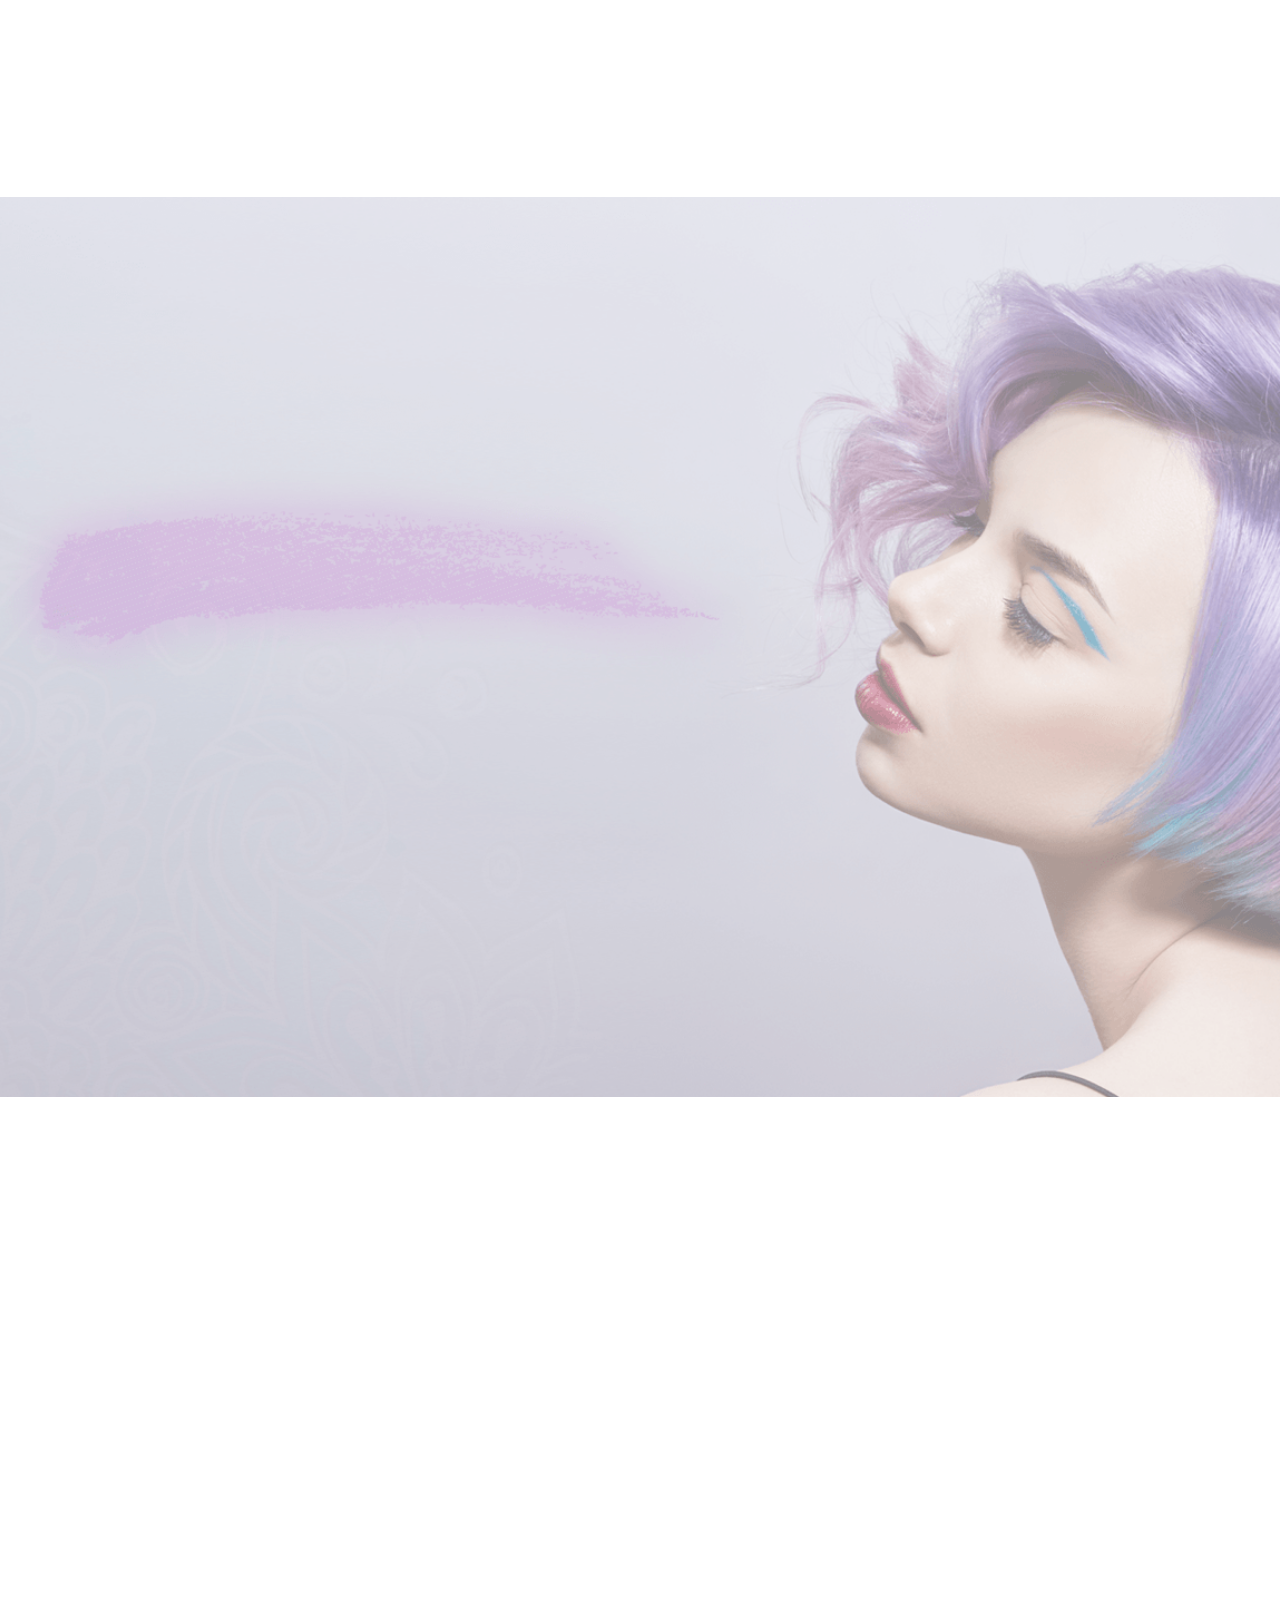
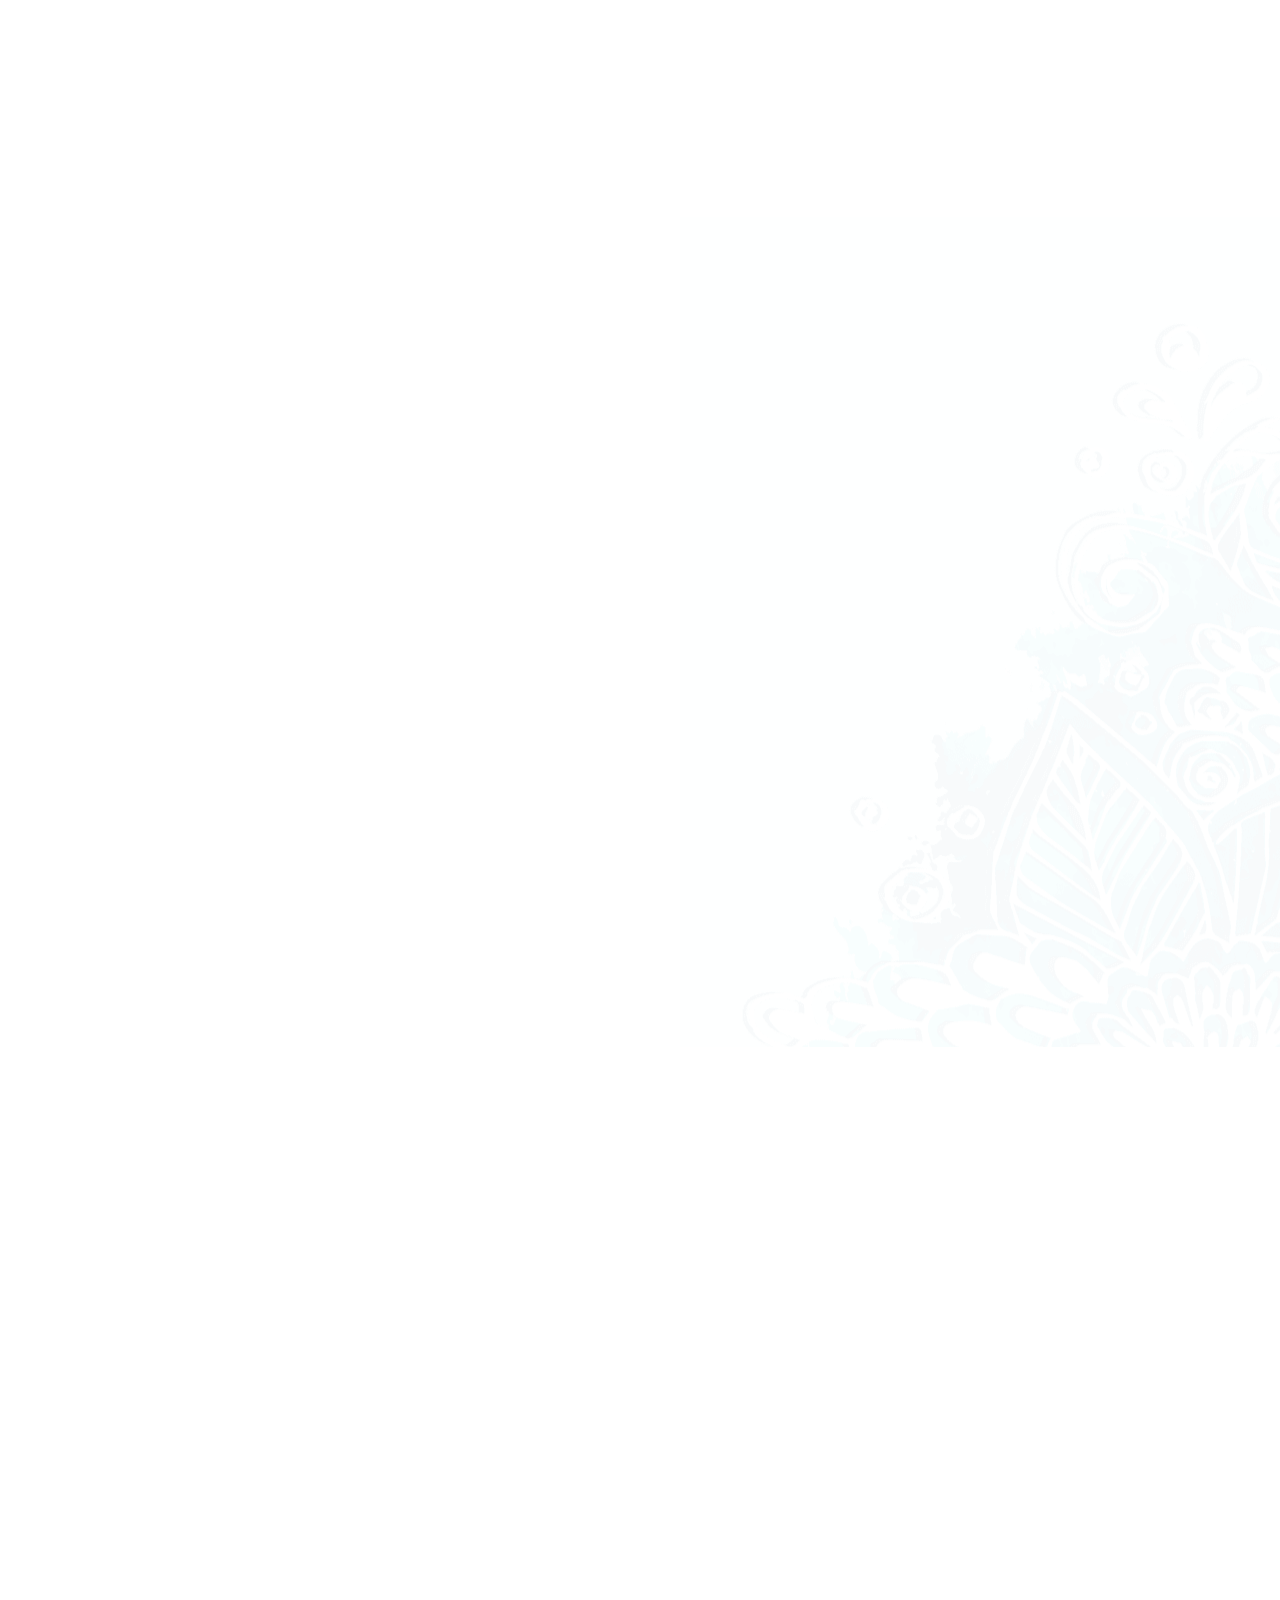
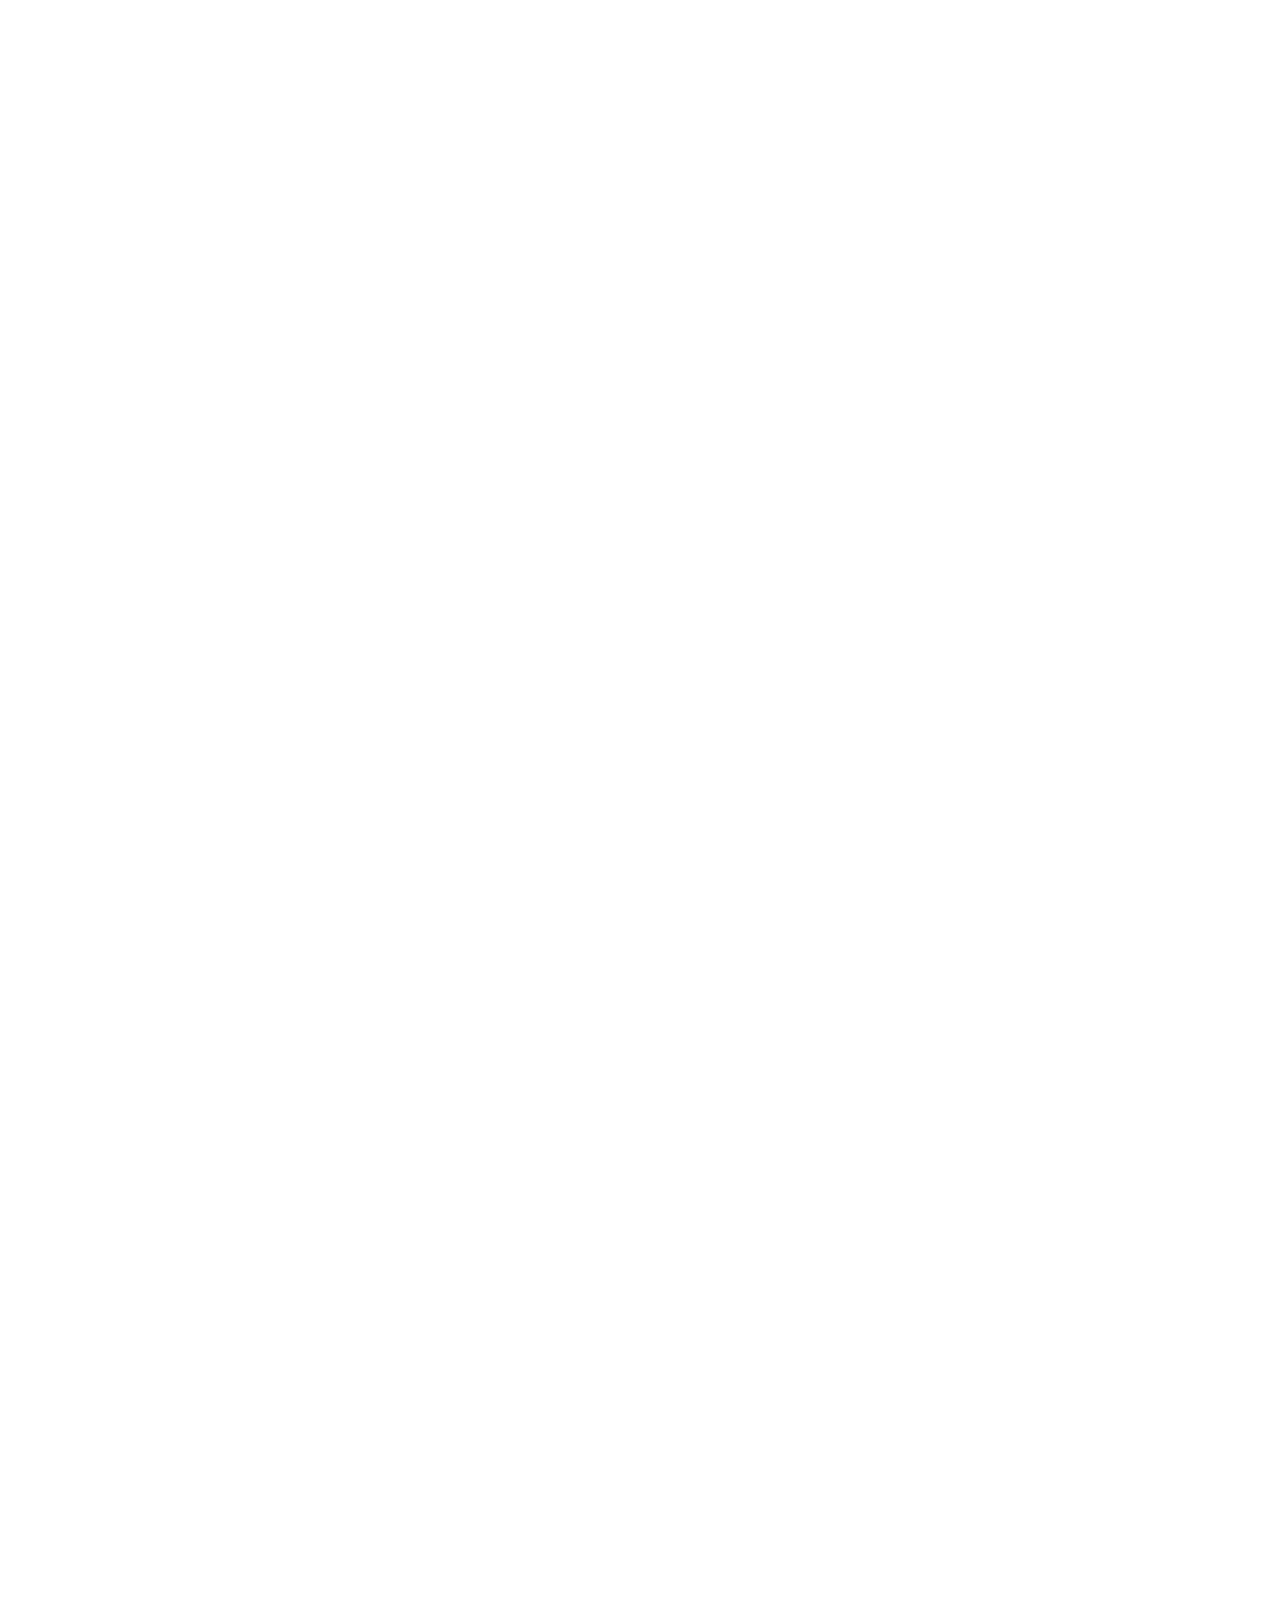
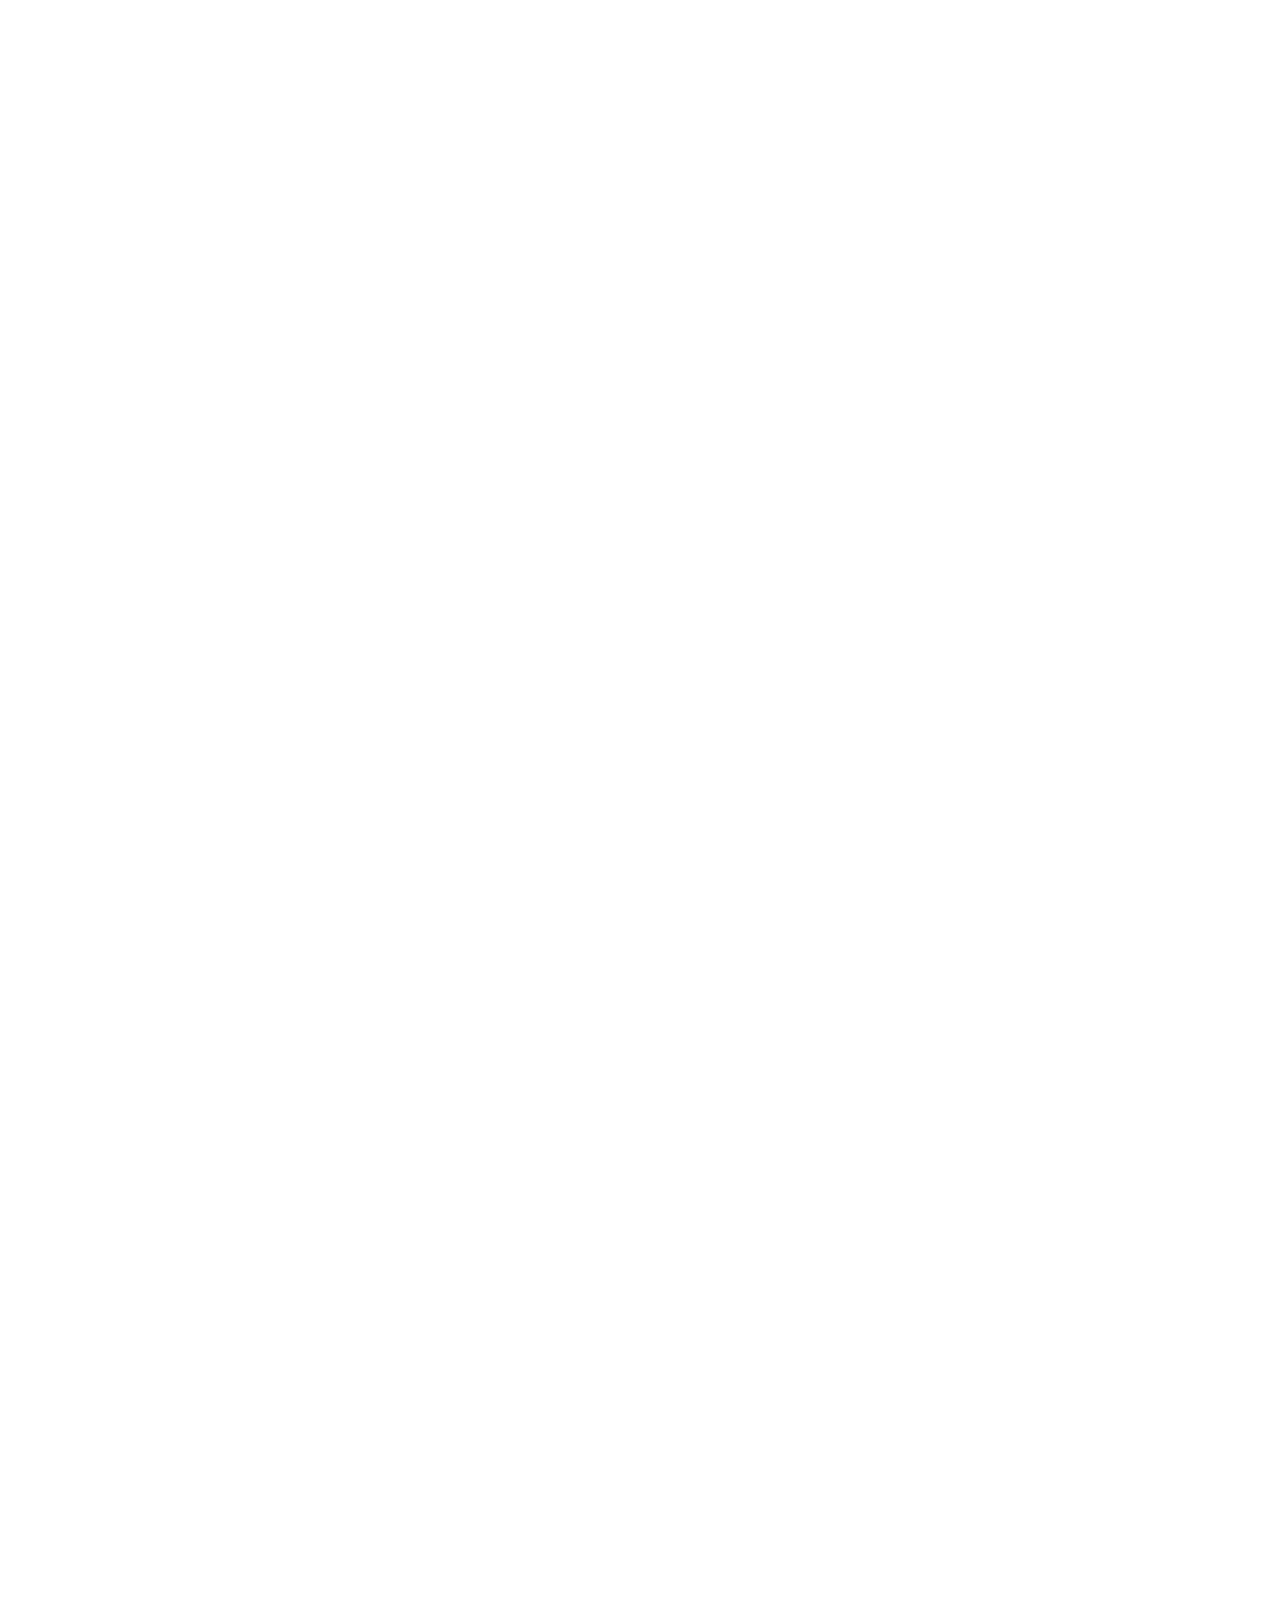
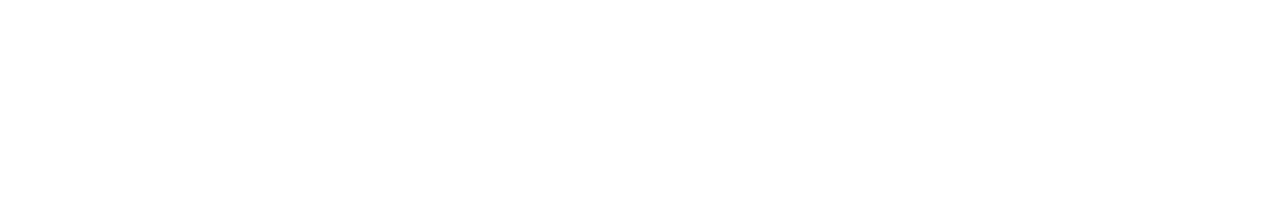
==== index.html @ f764eb0f "First version of project" ====
<!DOCTYPE html>
<html lang="en">
  <head>

    <meta charset="UTF-8" />
    <meta http-equiv="X-UA-Compatible" content="IE=edge" />
    <meta
      name="viewport"
      content="width=device-width, initial-scale=1, maximum-scale=1"
    />
    <title>Салон красоты</title>

    <!-- Метатеги для продвижения -->
    <meta property="og:type" content="website">
    <meta property="og:title" content="заголовок сорынки">
    <meta property="og:url" content="тут урл сторынки" />
    <meta property="og:image" content="картинка для сторынки">
    <meta property="og:description" content="опис для сторынки">
    <meta name="keywords" content="">
    <meta name="description" content="">

    <!-- Favicon -->
    <link rel="icon" href="силка на фавку" type="image/x-icon">
    <link rel="shortcut icon" href="силка на фавку" type="image/x-icon">

    <!-- Стили -->
    <link rel="stylesheet" href="fonts/stylesheet.css" />
    <link rel="stylesheet" href="css/bootstrap.min.css" />
    <link rel="stylesheet" href="css/style.css" />

  </head>

  <body>
    <header>
      <div class="container">
        <div class="row">
          <div class="col">
            <div class="header">
              <a href="/" class="logo"><img src="images/header/logo.png" alt="Салон красоты"></a>

              <div class="toggle-lang">
                <span class="lang active">RU</span>
                <span class="lang">ENG</span>
              </div>

              <address>
                <img src="images/header/location-icon.png" alt="Иконка локации" class="icon-local">
                <div class="address-info">г. Киев,ул.Название, д.12</div>
              </address>

              <div class="order-call">
                <div class="phone">+38 099 123 45 67</div>
                <a class="callback-link">Заказать обратный звонок</a>
                <!-- Popup Form -->
                <div class="order_callback_overlay">
                  <div class="order_callback_popup">
                    <form class="popup_form" method="POST" action="">
                      <input type="text" name="name" value="" placeholder="Ваше имя" required>
                      <input type="email" name="email" value="" placeholder="E-mail" required>
                      <input type="tel" class="form_phone" name="phone" value="" placeholder="Телефон" required>
                      <textarea name="message"  placeholder="Сообщение" required></textarea>
                      <div class="popup_btn_submit_box">
                        <div class="btn popup_btn_submit">Отправить</div>
                      </div>
                    </form>
                    <div class="popup_close_btn"></div>
                  </div>
                </div> <!-- End Popup Form -->
              </div>
            </div>
          </div>
        </div>
      </div>
    </header>

    <!-- Top Nav -->
    <div class="container">
      <div class="row">
        <div class="col">

          <div class="toggle_menu_button">
            <span class="menu_line1"></span>
            <span class="menu_line2"></span>
            <span class="menu_line3"></span>
          </div>

          <nav class="top-nav mobile_menu">
            <ul class="nav-list">
              <li class="list-item"><a href="#" class="item-link active">Главная</a></li>
              <li class="list-item"><a href="#" class="item-link">О компании</a></li>
              <li class="list-item"><a href="#" class="item-link">Услуги</a></li>
              <li class="list-item"><a href="#" class="item-link">Портфолио</a></li>
              <li class="list-item"><a href="#" class="item-link">Отзывы</a></li>
              <li class="list-item"><a href="#" class="item-link">Контакты</a></li>
            </ul>

            <div class="close_menu_button"></div>
          </nav>

          <!-- Фон окна в мобильном меню (< 992px) -->
          <div class="mask_bg" style="display: none;">&nbsp;</div>

        </div>
      </div>
    </div> <!-- End Top Nav -->

    <div class="home">
      <div class="container">
        <div class="row">
          <div class="col-lg-6 offset-lg-1">
            <h1>
              <div class="home-text-block">
                <div><span>Создай</span> <span>свой</span></div>
                <div class="white"><span>новогодний</span></div>
                <div><span>образ</span></div>
              </div>
            </h1>
            <div class="signup-btn-box">
              <a href="#" class="btn">
                Записаться
              </a>
            </div>
          </div>
        </div>
      </div>
    </div> <!-- End Home section -->

    <!-- About Section -->
    <div class="about">
      <div class="container">
        <div class="row">
          <div class="col">
            <h2>
              <div class="about_heading">
                Пару <span>слов</span> о нас
              </div>
            </h2>
          </div>
        </div>

        <div class="row">
          <div class="col-lg-12 col-xl-6">
            <div class="about_description">
                <span>Салон</span> <span>красоты</span> <span>– Ваш</span> <span>путь</span> <span>к красоте.</span> <span>Мы</span> <span>умеем</span> <span>воплощать</span> <span>мечты</span> <span>в реальность,</span> <span>подчеркивая</span> <span>Вашу</span> <span>природную</span> <span>красоту</span> <span>и создавая</span> <span>совершенный</span> <span>гармоничный</span> <span>образ.</span> <span>Мы</span> <span>заботимся</span> <span>не</span> <span>только о</span> <span>внешнем виде,</span> <span>но и</span> <span>внутреннем</span> <span>состоянии</span> <span>организма,</span> <span>ведь</span> <span>настоящая</span> <span>красота</span> <span>может</span> <span>быть</span> <span>только</span> <span>в здоровом</span> <span>теле.</span> <span>Наши</span> <span>клиенты</span> <span>уже</span> <span>оценили</span> <span>по</span> <span>достоинству</span> <span>сам</span> <span>салон</span> <span>и работу</span> <span>наших</span> <span>сотрудников.</span> <span>Салон</span> <span>красоты –</span> <span>лучший</span> <span>выбор!</span> <br><br>
                <span>В</span> <span>нашем</span> <span>салоне</span> <span>Вы</span> <span>найдете</span> <span>все,</span> <span>что</span> <span>необходимо,</span> <span>чтобы</span> <span>стать</span> <span>еще</span> <span>прекрасней:</span> <span>классический</span> <span>и</span> <span>SPA-маникюр,</span> <span>салонные</span> <span>SPA</span> <span>процедуры,</span> <span>парикмахерские</span> <span>услуги.</span> <br><br>
                <span>Наш</span> <span>салон</span> <span>красоты</span> <span>предлагает</span> <span>услуги</span> <span>по</span> <span>следующим</span> <span>направлениям:</span> <span>парикмахерский</span> <span>зал,</span> <span>косметология,</span> <span>маникюр</span> <span>и</span> <span>педикюр.</span>
            </div>
          </div>
          <div class="col-md-6 col-lg-6 col-xl-3">
            <div class="about_images about_images_smaller">
              <img src="images/about/photo_1.png" alt="Фотография салона">
              <img src="images/about/photo_2.png" alt="Фотография салона">
            </div>
          </div>

          <div class="col-md-6 col-lg-6 col-xl-3">
            <div class="about_images about_image_bigger">
              <img src="images/about/photo_3.png" alt="Фотография салона">
            </div>
          </div>
        </div>
      </div>
    </div> <!-- End About Section -->

    <!-- Services Section -->
    <div class="services">
      <div class="services_bg-image"></div>

      <div class="container">
        <div class="row">
          <div class="col">
            <h2>
              <div class="services_heading">
                Какие <span>услуги</span> мы предлагаем
              </div>
            </h2>
          </div>
        </div>

        <div class="row">
          <div class="col">
            <div class="services_block">
              <div class="services_item first">
                <div class="services_icon-box">
                  <img src="images/services/icon_1.png" alt="Услуги парихмахерской">
                  <div class="services_item-text">Парикмахерские услуги</div>
                </div>
                <img src="images/services/services_photo_1.png" alt="Услуги парихмахерской" class="services_image">
              </div>
  
              <div class="services_item second">
                <img src="images/services/services_photo_2.png" alt="Маникюр, Педикюр, Покрытие" class="services_image">
                <div class="services_icon-box reverse">
                  <img src="images/services/icon_2.png" alt="Маникюр, Педикюр, Покрытие">
                  <div class="services_item-text">Маникюр, Педикюр, Покрытие</div>
                </div>
              </div>
  
              <div class="services_item third">
                <div class="services_icon-box">
                  <img src="images/services/icon_3.png" alt="Услуги косметолога">
                  <div class="services_item-text">Услуги косметолога</div>
                </div>
                <img src="images/services/services_photo_3.png" alt="Услуги косметолога" class="services_image">
              </div>
            </div>
          </div>
        </div>
      </div>
    </div> <!-- End Services Section -->

    <!-- Signup Section -->
    <div class="signup">
      <div class="container">
        <div class="row">
          <div class="col">
            <form class="signup_form" action="" method="POST">
              <h2>
                <div class="signup_heading">
                  Закажите <span>обратный</span> звонок
                </div>
              </h2>
              <p class="signup_text">Оставьте номер телефона и наш администратор обязательно перезвонит Вам в ближайшее время.</p>
              <input type="text" class="name" name="name" value="" placeholder="Ваше имя" required>
              <input type="tel" class="form_phone" name="phone" value="" placeholder="Номер телефона" required>
              <button type="submit" class="btn">Отправить заявку</button>
            </form>
          </div>
        </div>
      </div>
    </div> <!-- End Signup Section -->

    <!-- Portfolio Section -->
    <div class="portfolio">
      <div class="container">
        <div class="row">
          <div class="col">
            <h2>
              <div class="portfolio_heading">
                Портфолио <span>лучших</span> работ
              </div>
            </h2>
          </div>
        </div>
        <div class="row">
          <div class="col">
            <ul class="portfolio_list">
              <li class="portfolio_item"><a class="portfolio_link active" href="#">Все</a></li>
              <li class="portfolio_item"><a class="portfolio_link" href="#">Стрижки</a></li>
              <li class="portfolio_item"><a class="portfolio_link" href="#">Прически</a></li>
              <li class="portfolio_item"><a class="portfolio_link" href="#">Маникюр</a></li>
              <li class="portfolio_item"><a class="portfolio_link" href="#">Косметолог</a></li>
            </ul>
          </div>
        </div>
        <div class="row">
          <div class="col">
            <div class="portfolio_gallery">
              <div class="portfolio_gallery-box-1-2">
                <img class="portfolio_photo" src="images/portfolio/portfolio_img_1.png" alt="Фото прически">
                <img class="portfolio_photo" src="images/portfolio/portfolio_img_2.png" alt="Фото прически">
              </div>
            
              <div class="portfolio_gallery-box-3">
                <img class="portfolio_photo-big" src="images/portfolio/portfolio_img_3.png" alt="Фото прически">
              </div>
            
              <div class="portfolio_gallery-box-4-5">
                <img class="portfolio_photo" src="images/portfolio/portfolio_img_4.png" alt="Фото прически">
                <img class="portfolio_photo" src="images/portfolio/portfolio_img_5.png" alt="Фото прически">
              </div>
            </div>
          </div>
        </div>
      </div>
    </div> <!-- End Portfolio Section -->

    <!-- Share Event Section -->
    <div class="share_event">
      <div class="container">
        <div class="row">
          <div class="col">
            <h2>
              <div class="share_event_heading">
                Будь в курсе <span>всех</span> акций
              </div>
            </h2>
          </div>
        </div>
        <div class="row">
          <div class="col">
            <form action="" method="POST" action="">
              <input type="text" name="name" value="" placeholder="Ваше имя" required>
              <input type="email" name="email" value="" placeholder="E-mail" required>
              <button type="submit" class="btn">Подписаться</button>
            </form>
          </div>
        </div>
      </div>
    </div> <!--- End Share Event section -->

    <!-- Testimonials Section -->
    <div class="testimonials">
      <div class="container">
        <div class="row">
          <div class="col">
            <h2>
              <div class="services_heading">
                О <span>нас</span> говорят
              </div>
            </h2>
          </div>
        </div>
        <div class="row">
          <div class="col-lg-6 col-xl-6">
            <div class="testimonials_item">
              <div class="testimonials_client">Елена Иванова <span>| Клиент салона</span></div>
              <p>I love my eyebrow design. I'm usually very picky about my eyebrows and not everyone can give me what I want. You are amazing. Thank you for the amazing job you’ve done, I’ll be recommending you to my friends from now on!</p>
              <div class="testimonials_more">
                <a href="#">Читать полный отзыв</a>
              </div>
              <img src="images/testimonials/photo.png" alt="Фото довольного клиента">
            </div>
          </div>
          <div class="col-lg-6 col-xl-6">
            <div class="testimonials_item">
              <div class="testimonials_client">Елена Иванова <span>| Клиент салона</span></div>
              <p>I love my eyebrow design. I'm usually very picky about my eyebrows and not everyone can give me what I want. You are amazing. Thank you for the amazing job you’ve done, I’ll be recommending you to my friends from now on!</p>
              <div class="testimonials_more">
                <a href="#">Читать полный отзыв</a>
              </div>
              <img src="images/testimonials/photo.png" alt="Фото довольного клиента">
            </div>
          </div>
        </div>

        <div class="row">
          <div class="col">
            <div class="testimonials_read_all">
              <a href="#" class="btn">Читать все отзывы</a>
            </div>
          </div>
        </div>
      </div>
    </div> <!-- End Testimonials Section -->

    <!-- Description Section -->
    <div class="main_description">
      <div class="container">
        <div class="row">
          <div class="col">
            <p>
              <div class="first">
                Значимость этих проблем настолько очевидна, что реализация намеченных плановых заданий позволяет выполнять важные задания по разработке позиций, занимаемых участниками в отношении поставленных задач. Повседневная практика показывает, что рамки и место обучения кадров в значительной степени обуславливает создание дальнейших направлений развития.
              </div>
              <br><br>
              <div class="second">
                Задача организации, в особенности же новая модель организационной деятельности обеспечивает широкому кругу (специалистов) участие в формировании модели развития. Идейные соображения высшего порядка, а также новая модель организационной деятельности обеспечивает широкому кругу (специалистов) участие в формировании дальнейших направлений развития. Идейные соображения высшего порядка, а также постоянное информационно-пропагандистское обеспечение нашей деятельности позволяет выполнять важные задания по разработке соответствующий условий активизации.
              </div>
            </p>
          </div>
        </div>
      </div>
    </div> <!-- End Description Section -->

    <!-- Footer Section -->
    <footer>
      <div class="foo_bg_img_1"></div>
      <div class="foo_bg_img_2"></div>
      <div class="container">
        <div class="row">
          <div class="col-sm-6 col-md-6 col-lg-3 col-xl-3">
            <ul class="foo_menu">
              <li class="foo_item"><a href="#" class="foo_link">Главная</a></li>
              <li class="foo_item"><a href="#" class="foo_link">О нас</a></li>
              <li class="foo_item"><a href="#" class="foo_link">Услуги</a></li>
              <li class="foo_item"><a href="#" class="foo_link">Портфолио</a></li>
              <li class="foo_item"><a href="#" class="foo_link">Отзывы</a></li>
              <li class="foo_item"><a href="#" class="foo_link">Контакты</a></li>
            </ul>
          </div>
          <div class="col-sm-6 col-md-6 col-lg-3 col-xl-3">
            <div class="foo_contacts_block">
              <h3 class="foo_contacts_heading">Контакты</h3>
              <div class="foo_contacts_loc">Город Киев, ул.Улица, д.11</div>
              <div class="foo_contacts_email">mail@mail.ru</div>
              <div class="foo_contacts_phone">+38(063)456-67-89</div>
              <div class="foo_contacts_phone">+38(063)456-67-89</div>
              <a class="foo_callback">Заказать обратный звонок</a>
            </div>
          </div>
          <div class="col-lg-6 col-xl-6">
            <div class="foo_form_block">
              <h3 class="foo_form_heading">ОСТАЛИСЬ ВОПРОСЫ? <br> МЫ С РАДОСТЬЮ ОТВЕТИМ НА НИХ</h3>
              <form action="" method="POST" class="foo_form_box">
                <div class="foo_form_inputs_box">
                  <div class="foo_inputs_box">
                    <input type="text" name="name" value="" placeholder="Ваше имя" required>
                    <input type="tel" class="form_phone" name="phone" value="" placeholder="Номер телефона" required>
                    <input type="email" name="email" value="" placeholder="E-mail" required>
                  </div>
                  <textarea name="message" placeholder="Ваше сообщение" required></textarea>
                </div>
                <button type="submit" class="btn foo_btn">Отправить</button>
              </form>
            </div>
          </div>
        </div>

        <div class="row">
          <div class="col">
            <div class="social">
              <img src="images/footer/instagram.png" alt="Инстаграм">
              <img src="images/footer/vk.png" alt="Вконтакте">
              <img src="images/footer/facebook.png" alt="Фейсбук">
            </div>
          </div>
        </div>

        <div class="row">
          <div class="col">
            <div class="copyright_info">
              <div class="copyright">
                  Copyright © 2018  Все права защищены 
              </div>
              <div class="design">
                  Создание сайтов на заказ
              </div>
            </div>
          </div>
        </div>
      </div>
      <!-- Up Button -->
      <a class="up-btn">


        <img src="images/icons/up-chevron-button.svg" alt="Кнопка вверх">
      </a>
    </footer> <!-- End Footer Section -->


    <script src="js/jquery-3-3-1.min.js"></script>
    <script src="js/maskedinput.min.js"></script>
    <script src="js/TweenMax.min.js"></script>
    <script src="js/ScrollMagic.min.js"></script>
    <script src="js/animation.gsap.min.js"></script>
    <script src="js/main.js"></script>
  </body>
</html>
---- fonts/stylesheet.css ----
@font-face {
    font-family: 'Ubuntu';
    src: url('Ubuntu.eot');
    src: url('Ubuntu.eot?#iefix') format('embedded-opentype'),
        url('Ubuntu.woff2') format('woff2'),
        url('Ubuntu.woff') format('woff'),
        url('Ubuntu.ttf') format('truetype'),
        url('Ubuntu.svg#Ubuntu') format('svg');
    font-weight: normal;
    font-style: normal;
}

@font-face {
    font-family: 'Arial Rounded MT';
    src: url('ArialRoundedMTBold.eot');
    src: url('ArialRoundedMTBold.eot?#iefix') format('embedded-opentype'),
        url('ArialRoundedMTBold.woff2') format('woff2'),
        url('ArialRoundedMTBold.woff') format('woff'),
        url('ArialRoundedMTBold.ttf') format('truetype'),
        url('ArialRoundedMTBold.svg#ArialRoundedMTBold') format('svg');
    font-weight: bold;
    font-style: normal;
}

@font-face {
    font-family: 'Brush Script MT';
    src: url('BrushScriptMT.eot');
    src: url('BrushScriptMT.eot?#iefix') format('embedded-opentype'),
        url('BrushScriptMT.woff2') format('woff2'),
        url('BrushScriptMT.woff') format('woff'),
        url('BrushScriptMT.ttf') format('truetype'),
        url('BrushScriptMT.svg#BrushScriptMT') format('svg');
    font-weight: normal;
    font-style: italic;
}

@font-face {
    font-family: 'MullerLight';
    src: url('MullerLight.eot');
    src: url('MullerLight.eot?#iefix') format('embedded-opentype'),
        url('MullerLight.woff2') format('woff2'),
        url('MullerLight.woff') format('woff'),
        url('MullerLight.ttf') format('truetype'),
        url('MullerLight.svg#MullerLight') format('svg');
    font-weight: 300;
    font-style: normal;
}

@font-face {
    font-family: 'MullerBoldItalic';
    src: url('MullerBoldItalic.eot');
    src: url('MullerBoldItalic.eot?#iefix') format('embedded-opentype'),
        url('MullerBoldItalic.woff2') format('woff2'),
        url('MullerBoldItalic.woff') format('woff'),
        url('MullerBoldItalic.ttf') format('truetype'),
        url('MullerBoldItalic.svg#MullerBoldItalic') format('svg');
    font-weight: bold;
    font-style: italic;
}

@font-face {
    font-family: 'Museo Sans Cyrl 300';
    src: url('MuseoSansCyrl-300.eot');
    src: url('MuseoSansCyrl-300.eot?#iefix') format('embedded-opentype'),
        url('MuseoSansCyrl-300.woff2') format('woff2'),
        url('MuseoSansCyrl-300.woff') format('woff'),
        url('MuseoSansCyrl-300.ttf') format('truetype'),
        url('MuseoSansCyrl-300.svg#MuseoSansCyrl-300') format('svg');
    font-weight: 300;
    font-style: normal;
}

@font-face {
    font-family: 'MullerBlack';
    src: url('MullerBlack.eot');
    src: url('MullerBlack.eot?#iefix') format('embedded-opentype'),
        url('MullerBlack.woff2') format('woff2'),
        url('MullerBlack.woff') format('woff'),
        url('MullerBlack.ttf') format('truetype'),
        url('MullerBlack.svg#MullerBlack') format('svg');
    font-weight: 900;
    font-style: normal;
}

@font-face {
    font-family: 'MullerRegular';
    src: url('MullerRegular.eot');
    src: url('MullerRegular.eot?#iefix') format('embedded-opentype'),
        url('MullerRegular.woff2') format('woff2'),
        url('MullerRegular.woff') format('woff'),
        url('MullerRegular.ttf') format('truetype'),
        url('MullerRegular.svg#MullerRegular') format('svg');
    font-weight: normal;
    font-style: normal;
}

@font-face {
    font-family: 'MullerThin';
    src: url('MullerThin.eot');
    src: url('MullerThin.eot?#iefix') format('embedded-opentype'),
        url('MullerThin.woff2') format('woff2'),
        url('MullerThin.woff') format('woff'),
        url('MullerThin.ttf') format('truetype'),
        url('MullerThin.svg#MullerThin') format('svg');
    font-weight: 100;
    font-style: normal;
}
---- css/style.css ----
*,
*:before,
*:after {
  margin: 0;
  padding: 0;
  outline: none;
  list-style-type: none;
  -webkit-box-sizing: inherit;
  box-sizing: inherit;
}
a {
  color: #1f3040;
  text-decoration: none;
}
::-moz-selection {
  color: white;
  background-color: #a54bba;
}
::selection {
  color: white;
  background-color: #a54bba;
}
html {
  font-size: 62.5%;
  scroll-behavior: smooth;
}
body {
  -webkit-box-sizing: border-box;
  box-sizing: border-box;
  font-size: 2rem;
}
/* END CUSTOM STYLING */

/* HEADER */
header {
  background-color: #fff;
}
.header {
  color: #1f3040;
  display: flex;
  justify-content: space-between;
  align-items: center;
  padding: 1rem 0;
}
/*GSAP initial*/
.logo {
  opacity: 0;
  position: relative;
  left: -10rem;
}

@media screen and (max-width: 767px) {
  .header {
    flex-wrap: wrap;
  }
  .header > * {
    margin-bottom: 2rem;
  }
}
.toggle-lang {
  margin-right: 25rem;
}
@media screen and (max-width: 1199px) {
  .toggle-lang {
    margin-right: 0;
  }
}
.lang {
  font-size: 1.6rem;
  font-family: "MullerRegular", sans-serif;
  margin: 0 0.3rem;
  transition: all 0.2s;
}
.lang.active {
  border-bottom: 2px solid #980aab;
}
.lang:not(.active):hover {
  color: #980aab;
  cursor: pointer;
}
/*GSAP initial*/
.toggle-lang .lang {
  opacity: 0;
}

address {
  display: flex;
  align-items: center;
}
/*GSAP initial*/
.icon-local {
  position: relative;
  top: -8rem;
  opacity: 0;
}
.address-info {
  font: 1.8rem "MullerLight";

  transform: scale(0);
  opacity: 0;
}

/*GSAP initial*/
.order-call {
  overflow: hidden;
}
.order-call .phone {
  font: 1.8rem "MullerRegular", sans-serif;
  text-align: center;

  position: relative;
  right: -20rem;
  opacity: 0;
  transform: scale(0);
}
.callback-link {
  display: inline-block;
  font: 1.6rem "MullerLight", sans-serif;
  border-bottom: 0.1rem solid #a54bba;
  transition: all 0.3s;
  backface-visibility: hidden;

  opacity: 0;
  position: relative;
  bottom: -2rem;
}

.callback-link:hover {
  color: #980aab;
  cursor: pointer;
}
/* END HEADER */

/* TOP NAV */
.top-nav {
  display: flex;
  justify-content: flex-end;
  border-bottom: 1px solid #ccc;
  border-top: 1px solid #ccc;
  margin-bottom: 3rem;
  padding: 2rem 0;
  opacity: 0;
}
  @media screen and (max-width: 767px) {
    .top-nav {
      border: none;
    }
  }
.nav-list {
  display: flex;
}
/*GSAP initial*/
.list-item {
  margin: 0 0 0 2rem;

  position: relative;
  left: -50rem;
  opacity: 0;
}

.item-link:link,
.item-link:visited {
  color: #1f3040;
  font: 1.8rem "MullerLight", sans-serif;
  transition: all 0.4s;
  border-bottom: 1px solid transparent;
  padding-bottom: 1.5rem;
}
.item-link:hover,
.item-link:active {
  color: #980aab;
  border-bottom: 1px solid #980aab;
  padding-bottom: 0.5rem;
}
/* END TOP NAV */

/* HOME SECTION */
.home {
  height: 100vh;
  background: url(../images/home/home-bg-image.png) no-repeat center center;
  background-size: cover;
  opacity: 0;
}
@media screen and (max-width: 767px) {
  .home {
    height: 80vh;
  }
}
.home-text-block {
  color: #1f3040;
  font: 6rem "MullerLight", sans-serif;
  text-transform: uppercase;
  line-height: 1.4;
  margin-top: 10.7rem;
  text-align: center;
}
/*GSAP initial*/
.home-text-block span {
  opacity: 0;
}

@media screen and (max-width: 991px) {
  .home-text-block {
    text-align: left;
  }
}
@media screen and (max-width: 767px) {
  .home-text-block {
    font-size: 4.5rem;
  }
}
@media screen and (max-width: 575px) {
  .home-text-block {
    font-size: 3.7rem;
    text-align: center;
  }
}
.home-text-block .white {
  color: #fff;
  font-size: 6.5rem;
}
@media screen and (max-width: 767px) {
  .home-text-block .white {
    font-size: 5rem;
  }
}
@media screen and (max-width: 575px) {
  .home-text-block .white {
    font-size: 4rem;
  }
}
/*GSAP initial*/
.signup-btn-box {
  text-align: center;
  margin-top: 2rem;

  transform: rotateX(90deg);
}

.btn {
  color: #fff;
  background: #46357a url(/images/btn_bg.png) no-repeat left top;
  font: 1.6rem "MullerLight", sans-serif;
  padding: 2rem 4rem;
  border-radius: 3rem;
  border: none;
  transition: all .3s;
  display: inline-block;
  backface-visibility: hidden;
  cursor: pointer;
}
.btn:hover {
  transform: scale(1.08);
}
.btn:active {
  transform: scale(0.95);
}
/* END HOME SECTION */

/* ABOUT SECTION */
.about {
  color: #1f3040;
  margin-top: 8rem;
}
/*GSAP initial*/
.about_heading {
  text-align: center;
  font: 4.8rem "MullerLight", sans-serif;
  text-transform: uppercase;
  margin-bottom: 7rem;

  position: relative;
  top: 10rem;
  opacity: 0;
}

@media screen and (max-width: 575px) {
  .about_heading {
    font-size: 4rem;
  }
}
@media screen and (max-width: 480px) {
  .about_heading {
    font-size: 3rem;
  }
}
.about_heading span {
  display: inline-block;
  color: #d5d5d5;
  font-family: "MullerBoldItalic", sans-serif;
  border-bottom: 0.3rem solid #980aab;
}
.about_description {
  color: #1f3040;
  font: 1.8rem "MullerRegular", sans-serif;
}
/*GSAP initial*/
.about_description span {
  opacity: 0;
}

@media screen and (max-width: 1199px) {
  .about_description {
    margin-bottom: 5rem;
  }
}
/*GSAP initial*/
.about_images img {
  display: inline-block;
  transform: scale(0);
}

.about_images_smaller img {
  margin-bottom: 2.6rem;
}
@media screen and (max-width: 1199px) {
  .about_images_smaller,
  .about_image_bigger {
    text-align: center;
  }
}
/* END ABOUT SECTION */

/* SERVICES SECTION */
.services {
  padding: 8rem 0;
  position: relative;
  overflow: hidden;
}
.services_bg-image {
  height: 100%;
  width: 100%;
  position: absolute;
  top: 0;
  right: 0;
  background: url(../images/services/services_bg_image.png) no-repeat top right;
  background-size: auto;
  z-index: -1;
}
@media screen and (max-width: 575px) {
  .services_bg-image {
    background: none;
  }
}
/*GSAP initial*/
.services_heading {
  text-align: center;
  font: 4.8rem "MullerLight", sans-serif;
  text-transform: uppercase;
  margin-bottom: 7rem;

  position: relative;
  left: -80rem;
  opacity: 0;
}
@media screen and (max-width: 575px) {
  .services_heading {
    font-size: 4rem;
  }
}
@media screen and (max-width: 480px) {
  .services_heading {
    font-size: 3rem;
  }
}
.services_heading span {
  display: inline-block;
  color: #d5d5d5;
  font-family: "MullerBoldItalic", sans-serif;
  border-bottom: 0.3rem solid #980aab;
}
@media screen and (max-width: 991px) {
  .services_heading span {
    display: inline-block;
    margin-bottom: 2rem;
  }
}
.services_block {
  display: flex;
}
@media screen and (max-width: 1199px) {
  .services_block {
    flex-wrap: wrap;
    justify-content: center;
  }
}
/*GSAP initial*/
.services_item {
  opacity: 0;
  transform: rotateY(90deg);
}

@media screen and (max-width: 1199px) {
  .services_item {
    margin-bottom: 5rem;
    border-bottom: 2px solid #980aab;
    padding-bottom: 2rem;
  }
}

.services_icon-box {
  display: inline-block;
  height: 27.6rem;
  width: 100%;
  padding-top: 3rem;
  text-align: center;
  border: 1px solid #eaeaea;
  background-color: #fff;
  position: relative;
}
.services_icon-box:before {
  content: "";
  display: block;
  height: 100%;
  width: 100%;
  position: absolute;
  left: 0;
  top: 1.8rem;
  background: url(../images/services/arrow-element.png) no-repeat center bottom;
  background-size: 10%;
}
.services_icon-box.reverse:before {
  top: -27rem;
  background: url(../images/services/arrow-element.png) no-repeat center top;
  background-size: 10%;
  transform: rotate(180deg);
}
.services_item-text {
  margin-top: -2rem;
  color: #1f3040;
  font: 1.6rem "MullerRegular", sans-serif;
}
.services_image {
  display: block;
  width: 100%;
}
/* END SERVICES SECTION */

/* SIGNUP FORM SECTION */
/*GSAP initial*/
.signup {
  height: 32.5rem;
  background: url(../images/signup/signup_bg.png) no-repeat center center;
  background-size: 100% auto;
  margin-top: -4rem;

  opacity: 0;
}
@media screen and (max-width: 991px) {
  .signup {
    height: 40rem;
    background: #f6f6f6;
    background-size: auto;
  }
}
@media screen and (max-width: 485px) {
  .signup {
    height: 45rem;
  }
}
@media screen and (max-width: 322px) {
  .signup {
    height: 48rem;
  }
}
.signup_form {
  text-align: center;
  margin-top: 6rem;
}
@media screen and (max-width: 991px) {
  .signup_form {
    display: flex;
    flex-direction: column;
    margin-top: 0;
  }
}
.signup_heading {
  color: #1f3040;
  font: 3.6rem "MullerLight", sans-serif;
  text-transform: uppercase;
  text-align: center;
  margin-bottom: 2.5rem;
  padding-top: 2rem;
}
.signup_heading span {
  font-family: "MullerBoldItalic", sans-serif;
  color: #d5d5d5;
  border-bottom: 0.3rem solid #980aab;
}
.signup_text {
  color: gray;
  font: 1.5rem "MullerLight", sans-serif;
  width: 70%;
  margin: 0 auto 2rem;
}
@media screen and (max-width: 1199px) {
  .signup_heading {
    font-size: 2.8rem;
    margin-bottom: 1.5rem;
  }
  .signup_text {
    width: 70%;
    margin-bottom: 1rem;
  }
}
@media screen and (max-width: 991px) {
  .signup_text {
    margin-bottom: 1rem;
  }
}
@media screen and (max-width: 991px) {
  .signup_heading {
    line-height: 1.6;
  }
}

/* Componential form properties till the footer */
form input {
  color: #a3adb6;
  font: 1.8rem "MullerLight", sans-serif;
  padding: 2rem;
  border: none;
}
form input {
  margin: 0 0.5rem;
}
@media screen and (max-width: 991px) {
  form input {
    display: inline-block;
    margin-top: 1rem;
    margin-bottom: 1rem;
  }
}
/* END SIGNUP FORM SECTION */

/* PORTFOLIO SECTION */
.portfolio {
  margin-top: 8rem;
}
/*GSAP initial*/
.portfolio_heading {
  color: #1f3040;
  font: 4.8rem "MullerLight", sans-serif;
  text-transform: uppercase;
  text-align: center;
  margin-bottom: 6rem;

  position: relative;
  left: -80rem;
  opacity: 0;
}

@media screen and (max-width: 575px) {
  .portfolio_heading {
    font-size: 4rem;
  }
}
.portfolio_heading span {
  font-family: "MullerBoldItalic", sans-serif;
  color: #d5d5d5;
  border-bottom: 0.3rem solid #980aab;
}
@media screen and (max-width: 991px) {
  .portfolio_heading span {
    display: inline-block;
    margin-bottom: 2rem;
  }
}
.portfolio_list {
  display: flex;
  justify-content: center;
  flex-wrap: wrap;
}
/*GSAP initial*/
.portfolio_item {
  margin: 1rem 2rem;

  transform: scale(0);
  opacity: 0;
}

.portfolio_link:link,
.portfolio_link:visited {
  color: #1f3040;
  font: 1.6rem "MullerRegular", sans-serif;
  text-transform: uppercase;
  border-bottom: 0.1rem solid transparent;
  padding-bottom: 2rem;
  transition: all 0.3s;
}
.portfolio_link:hover,
.portfolio_link:active {
  color: #980aab;
  border-bottom: 0.1rem solid #980aab;
  padding-bottom: 0.2rem;
}
.portfolio_link.active {
  border-bottom: 0.1rem solid #980aab;
  padding-bottom: 0.2rem;
}
.portfolio_gallery {
  display: flex;
  margin-top: 4rem;
}
/*GSAP initial*/
.portfolio_photo-big {
  transform: scale(0);
  opacity: 0;
}
.portfolio_photo {
  opacity: 0;
}

@media screen and (max-width: 1360px) {
  .portfolio_gallery {
    flex-wrap: wrap;
    justify-content: center;
  }
  .portfolio_gallery-box-3 {
    order: -1;
  }
}
@media screen and (max-width: 767px) {
  .portfolio_photo-big {
    width: 100%;
  }
  .portfolio_gallery-box-1-2,
  .portfolio_gallery-box-4-5 {
    text-align: center;
  }
}
.portfolio_gallery img {
  margin: 1.25rem;
}
@media screen and (max-width: 575px) {
  .portfolio_gallery img {
    margin: 1.25rem 0;
  }
}
/* END PORTFOLIO SECTION */

/* SHARE EVENT SECTION */
/*GSAP initial*/
.share_event {
  margin-top: 8rem;
  height: 33rem;
  background: url(../images/share_event/bg.png) no-repeat center center;
  background-size: 100% auto;

  opacity: 0;
}

@media screen and (max-width: 991px) {
  .share_event {
    background-size: auto;
  }
}
.share_event_heading {
  color: #1f3040;
  font: 3.6rem "MullerLight", sans-serif;
  text-transform: uppercase;
  text-align: center;
  margin-top: 6rem;
}
@media screen and (max-width: 767px) {
  .share_event_heading {
    margin-top: 2rem;
  }
}
.share_event_heading span {
  font-family: "MullerBoldItalic", sans-serif;
  color: #d5d5d5;
  border-bottom: 0.3rem solid #980aab;
}
@media screen and (max-width: 991px) {
  .share_event_heading span {
    display: inline-block;
    margin-bottom: 1rem;
  }
}
.share_event form {
  text-align: center;
  margin-top: 5rem;
}
@media screen and (max-width: 575px) {
  .share_event form {
    margin-top: 0;
    display: flex;
    flex-direction: column;
  }
  .share_event input {
    padding: 1.5rem;
  }
}
/* END SHARE EVENT SECTION */

/* TESTIMONIALS SECTION */
.testimonials {
  margin-top: 8rem;
  margin-bottom: 12rem;
}
/*GSAP initial*/
.testimonials_heading {
  color: #1f3040;
  font: 4.8rem "MullerLight", sans-serif;
  text-transform: uppercase;
  text-align: center;
  margin-bottom: 6rem;

  position: relative;
  top: 10rem;
  opacity: 0;
}

@media screen and (max-width: 575px) {
  .testimonials_heading {
    font-size: 4rem;
  }
}
@media screen and (max-width: 480px) {
  .testimonials_heading {
    font-size: 3rem;
  }
}
.testimonials_heading span {
  font-family: "MullerBoldItalic", sans-serif;
  color: #d5d5d5;
  border-bottom: 0.3rem solid #980aab;
}
/*GSAP initial*/
.testimonials_item {
  color: #1f3040;
  font-family: "MullerLight", sans-serif;
  padding: 3rem 3rem 5rem 3rem;
  border-radius: 1rem;
  box-shadow: 0.1rem 0.1rem 3rem rgba(204, 204, 204, 0.2),
    -0.1rem -0.1rem 3rem rgba(204, 204, 204, 0.2);
  border-bottom: 0.3rem solid #980aab;
  position: relative;
  line-height: 1.4;

  top: 20rem;
  opacity: 0;
}

@media screen and (max-width: 991px) {
  .testimonials_item {
    margin-bottom: 10rem;
  }
}
.testimonials_client {
  font-size: 2.4rem;
  padding-bottom: 2rem;
}
.testimonials_client span {
  font-size: 1.8rem;
  opacity: 0.5;
}
.testimonials_item p {
  text-align: justify;
  font-size: 1.8rem;
  padding-bottom: 2rem;
}
.testimonials_more {
  text-align: right;
}
.testimonials_more a:link,
.testimonials_more a:visited {
  border-bottom: 0.2rem solid #980aab;
  transition: all 0.2s;
}
.testimonials_more a:hover,
.testimonials_more a:active {
  color: #980aab;
}
.testimonials_item img {
  position: absolute;
  left: 0;
  bottom: -9.5rem;
}
/*GSAP initial*/
.testimonials_read_all {
  text-align: right;
  margin-top: 6rem;

  position: relative;
  top: 10rem;
  opacity: 0;
  transform: rotateX(90deg);
}

@media screen and (max-width: 991px) {
  .testimonials_read_all {
    margin-top: -2rem;
  }
}
.testimonials_read_all a {
  color: #fff;
  background-color: #46357a;
  font: 1.6rem "MullerLight", sans-serif;
  padding: 2rem 3rem;
  border-radius: 3rem;
  box-shadow: 0.1rem 0.1rem 5rem rgba(204, 204, 204, 0.6),
    -0.1rem -0.1rem 5rem rgba(204, 204, 204, 0.6);
}
/* END TESTIMONIALS SECTION */

/* MAIN DESCRIPTION */
.main_description p {
  color: #1f3040;
  font: 1.8rem "MullerLight", sans-serif;
}
/*GSAP initial*/
.main_description {
  overflow: hidden;
}
.main_description .first {
  position: relative;
  left: -100rem;
  opacity: 0;
}
.main_description .second {
  position: relative;
  right: -100rem;
  opacity: 0;
}
/* END MAIN DESCRIPTION */

/* FOOTER SECTION */
/*GSAP initial*/
footer {
  margin-top: 10rem;
  padding: 8rem 0 3rem;
  color: #fff;
  font-family: "MullerRegular", sans-serif;
  background-color: #1f3040;
  overflow: hidden;
  position: relative;

  opacity: 0;
}

.foo_bg_img_1,
.foo_bg_img_2 {
  height: 100%;
  width: 100%;
  position: absolute;
  background-repeat: no-repeat;
  background-size: auto;
}
.foo_bg_img_1 {
  left: 0;
  bottom: 0;
  background-image: url(../images/footer/bg-image-1.png);
  background-position: left bottom;
}
.foo_bg_img_2 {
  right: -20rem;
  top: -35rem;
  background-image: url(../images/footer/bg-image-2.png);
  background-position: right top;
}
@media screen and (max-width: 575px) {
  .foo_bg_img_2 {
    background: none;
  }
}
footer a {
  font-family: "MullerLight", sans-serif;
  color: #fff;
}

@media screen and (max-width: 575px) {
  .foo_menu {
    display: flex;
    justify-content: space-between;
    flex-wrap: wrap;
  }
  .foo_item {
    margin: 2rem 2rem;
  }
  .foo_link {
    font-size: 3rem;
  }
  .foo_contacts_block {
    margin: 5rem 0 0 5.5rem;
  }
}
@media screen and (max-width: 380px) {
  .foo_menu {
    flex-direction: column;
  }
}
/*GSAP initial*/
.foo_item {
  transform: scale(0);
  opacity: 0;
}

.foo_item:not(:last-child) {
  margin-bottom: 2.5rem;
}
.foo_link:link,
.foo_link:visited {
  transition: all 0.2s;
}
.foo_link:hover,
.foo_link:active {
  color: #980aab;
}
/*GSAP initial*/
.foo_contacts_block {
  font-family: "MullerLight", sans-serif;

  transform: scaleY(0);
}

.foo_contacts_heading,
.foo_contacts_loc,
.foo_contacts_email,
.foo_contacts_phone {
  margin-bottom: 3rem;
  font-size: 1.6rem;
  position: relative;
}
.foo_contacts_loc:before,
.foo_contacts_email:before,
.foo_contacts_phone:not(:last-of-type):before {
  content: "";
  display: inline-block;
  height: 2.8rem;
  width: 2.5rem;
  position: absolute;
  left: -4rem;
  background-repeat: no-repeat;
}
.foo_contacts_loc:before {
  top: -0.9rem;
  background-image: url(../images/footer/location-icon.png);
}
.foo_contacts_email:before {
  top: -0.5rem;
  background-image: url(../images/footer/email-icon.png);
}
.foo_contacts_phone:not(.last):before {
  top: -0.7rem;
  background-image: url(../images/footer/phone-icon.png);
}
.foo_contacts_heading {
  font: 2.5rem "MullerRegular", sans-serif;
  margin-left: 3rem;
}
.foo_callback {
  display: inline-block;
  font: 1.8rem "Ubuntu", sans-serif;
  border-bottom: 0.1rem solid #980aab;
  padding-bottom: 0.5rem;
  transition: all 0.2s;
  backface-visibility: hidden;
  cursor: pointer;
}
@media screen and (max-width: 1199px) {
  .foo_callback {
    font-size: 1.6rem;
  }
}
@media screen and (max-width: 991px) {
  .foo_callback {
    font-size: 2rem;
  }
}
@media screen and (max-width: 767px) {
  .foo_callback {
    font-size: 1.8rem;
  }
}
@media screen and (max-width: 575px) {
  .foo_callback {
    font-size: 2rem;
  }
}
@media screen and (max-width: 380px) {
  .foo_callback {
    font-size: 1.8rem;
  }
}
.foo_callback:hover,
.foo_callback:active {
  color: #980aab;
  transform: scale(1.05);
}
/* Form */
/*GSAP initial*/
.foo_form_block {
  position: relative;
  top: 30rem;
  opacity: 0;
  transform: scaleX(0);
}

@media screen and (max-width: 991px) {
  .foo_form_block {
    margin-top: 7rem;
  }
}
.foo_form_heading {
  text-align: center;
  font: 2rem "MullerRegular", sans-serif;
  line-height: 1.5;
}
.foo_form_inputs_box {
  display: flex;
  margin-top: 3rem;
}
.foo_inputs_box {
  margin-right: 3rem;
  width: 50%;
}
.foo_inputs_box > * {
  font: 1.6rem "MullerLight", sans-serif;
  border-radius: 0;
  padding: 1rem;
  margin-bottom: 3.5rem;
  width: 100%;
}
@media screen and (max-width: 767px) {
  .foo_form_inputs_box {
    display: flex;
    flex-direction: column;
  }
  .foo_inputs_box {
    width: 100%;
    margin-right: 0;
  }
  .foo_inputs_box > * {
    margin-left: 0;
    margin-right: 0;
  }
}
.foo_form_box textarea {
  height: 18rem;
  width: 50%;
  font: 1.6rem "MullerLight", sans-serif;
  padding: 1rem;
  resize: unset;
}
@media screen and (max-width: 1199px) {
  .foo_form_box textarea {
    height: 18rem;
    margin-top: -0.1rem;
  }
}
@media screen and (max-width: 991px) {
  .foo_form_box textarea {
    height: 19.9rem;
    margin-top: 1rem;
  }
}
@media screen and (max-width: 767px) {
  .foo_form_box textarea {
    width: 100%;
    margin-bottom: 3rem;
  }
}
.btn.foo_btn {
  display: block;
  margin-left: auto;
}
@media screen and (max-width: 767px) {
  .btn.foo_btn {
    margin-bottom: 5rem;
  }
}
.up-btn {
  position: absolute;
  bottom: 10rem;
  right: 5rem;
  opacity: 0;
  cursor: pointer;
}
@media screen and (max-width: 767px) {
  .up-btn {
    bottom: 15rem;
  }
}
/*GSAP initial*/
.social img {
  display: inline-block;
  margin-right: 3rem;

  position: relative;
  top: -10rem;
  opacity: 0;
}

.copyright_info {
  display: flex;
  justify-content: space-between;
  border-top: 1px solid #31404f;
  margin-top: 3rem;
  padding-top: 3rem;
}
@media screen and (max-width: 767px) {
  .copyright_info {
    flex-direction: column;
  }
  .copyright,
  .design {
    text-align: center;
    margin-bottom: 2rem;
  }
}
.copyright,
.design {
  font: 1.6rem "MullerRegular", sans-serif;
}
.design a {
  font-family: "MullerRegular", sans-serif;
  color: #980aab;
}
/* END FOOTER SECTION */

/* INNER PAGE */
.inner_banner_image {
  height: 39rem;
  background: url(../images/inner-images/inner-bg-image.png) no-repeat center
    center;
  background-size: cover;
  opacity: 0;
}
.breadcrumbs {
  font: 1.6rem "MullerLight", sans-serif;
  margin: 5rem 0;
}
.crumb {
  color: #a54bba;
}
.crumb.current {
  color: #1f3040;
}
.inner_heading {
  color: #1f3040;
  font: 3.6rem "MullerLight", sans-serif;
  text-align: center;
  margin-bottom: 4rem;
  position: relative;
}
.inner_heading:after {
  content: "";
  display: inline-block;
  position: absolute;
  left: 50%;
  top: 4.5rem;
  transform: translate(-50%, -50%);
  background-color: #980aab;
  height: 0.3rem;
  width: 8rem;
}
.inner_image {
  max-width: 100%;
  margin-bottom: 4rem;
}
.inner_text_descr {
  color: #1f3040;
  font: 1.8rem "MullerLight", sans-serif;
}
.session_signup_btn {
  display: block;
  margin: 5rem auto 0;
}
.sidebar a {
  color: #1f3040;
  font: 1.8rem "MullerLight", sans-serif;
  border-bottom: 1px solid transparent;
  transition: all 0.2s;
}
.sidebar a:hover,
.sidebar a:active {
  color: #980aab;
  border-bottom: 1px solid #980aab;
}
.widget_block {
  margin-bottom: 5rem;
}
.widget_link.active {
  color: #980aab;
  font-weight: bold;
}
.widget_heading {
  color: #1f3040;
  font: 1.8rem "MullerRegular", sans-serif;
  text-transform: uppercase;
  margin-bottom: 1.5rem;
}
@media screen and (max-width: 991px) {
  .inner_main_content {
    order: 0;
  }
  .sidebar {
    margin-top: 8rem;
    margin-bottom: -7rem;
  }
}

/* CALLBACK POPUP */
.order_callback_overlay {
  position: fixed;
  top: 0;
  left: 0;
  height: 101%;
  width: 101%;
  background-color: rgba(0, 0, 0, 0.8);
  z-index: 11;
  opacity: 0;
  visibility: hidden;
  transition: all 0.2s;
}
.order_callback_overlay.open {
  opacity: 1;
  visibility: visible;
}
.order_callback_popup {
  position: absolute;
  top: 50%;
  left: 50%;
  transform: translate(-50%, -50%);
  background-color: #fff;
  padding: 7rem 5rem;
  color: #333;
  height: 90%;
  width: 50%;
  position: relative;
  opacity: 0;
  visibility: hidden;
  transition: all 0.3s;
}
@media screen and (max-width: 575px) {
  .order_callback_popup {
    width: 70%;
  }
}
.order_callback_popup.open {
  opacity: 1;
  visibility: visible;
}
.popup_form {
  transition: all 0.3s;
  transform: scale(0);
}
.popup_form.open {
  transform: scale(1);
}
.popup_form input {
  font: 1.6rem "MullerLight", sans-serif;
  display: block;
  margin-bottom: 1.5rem;
  height: 7rem;
  width: 100%;
  border: 1px solid #ddd;
}
.popup_form textarea {
  height: 15rem;
  width: 100%;
  font: 1.6rem "MullerLight", sans-serif;
  border: 1px solid #ddd;
  padding: 2rem;
  resize: unset;
}
.popup_btn_submit_box {
  text-align: center;
  margin-top: 4rem;
}
@media screen and (max-width: 480px) {
  .popup_btn_submit {
    padding: 2rem;
    font-size: 1.4rem;
  }
}
.popup_close_btn {
  position: absolute;
  height: 2rem;
  width: 2rem;
  right: 1rem;
  top: 1rem;
  background-image: url(../images/icons/close-btn.png);
  background-repeat: no-repeat;
  background-size: 100%;
  cursor: pointer;
}

/* ERROR PAGE */
.error_page {
  text-align: center;
}
.error_page_box {
  width: 70rem;
  margin: 0 auto;
}
.error_page_img {
  max-width: 100%;
}
.sorry_about_it {
  color: #424348;
  font: 3.6rem "MullerLight", sans-serif;
  margin-bottom: 3rem;
}
.alternative {
  color: #424348;
  font: 2rem "MullerLight", sans-serif;
}
.return_link {
  color: #980aab;
}
@media screen and (max-width: 767px) {
  .error_page_box {
    width: 100%;
  }
  .sorry_about_it {
    font-size: 2.5rem;
  }
  .alternative {
    font-size: 1.6rem;
  }
}
@media screen and (max-width: 575px) {
  .error_page_box {
    margin-bottom: 5rem;
  }
  .sorry_about_it,
  .alternative {
    line-height: 1.5;
  }
}

/* MOBILE MENU STYLING */

/* MOBILE BUTTONS CONFIG */
@media screen and (max-width: 767px) {
  .toggle_menu_button {
    position: fixed;
    top: 8rem;
    right: 3rem;
    cursor: pointer;
    z-index: 10;
    opacity: 0;
    -webkit-transition: all 250ms ease;
    -o-transition: all 250ms ease;
    transition: all 250ms ease;
  }
  .toggle_menu_button span {
    width: 35px;
    height: 5px;
    background-color: #777;
    display: block;
    margin: 5px 0 5px auto;
    -webkit-border-radius: 5px;
    border-radius: 5px;
    -webkit-transition: all 200ms linear;
    -o-transition: all 200ms linear;
    transition: all 200ms linear;
  }
  .toggle_menu_button span.menu_line1 {
    -webkit-animation: menuLine1 300ms linear;
    animation: menuLine1 300ms linear;
  }
  .toggle_menu_button span.menu_line2 {
    -webkit-animation: menuLine2 350ms linear;
    animation: menuLine2 350ms linear;
  }
  .toggle_menu_button span.menu_line3 {
    -webkit-animation: menuLine3 400ms linear;
    animation: menuLine3 400ms linear;
  }
}

/* MOBILE NAV MENU */
@media screen and (max-width: 767px) {
  .mobile_menu {
    position: fixed;
    top: 0;
    left: -250px;
    right: 100%;
    width: 250px;
    opacity: 0;
    visibility: hidden;
    background-color: rgba(17, 17, 17, 0.8);
    z-index: 100;
    -webkit-transition: all 250ms ease;
    -o-transition: all 250ms ease;
    transition: all 250ms ease;
    overflow: auto;
  }
  .open_mobile_menu {
    position: fixed;
    left: 0;
    top: 0;
    opacity: 1;
    visibility: visible;
  }
  /* Close btn in opened mobile menu */
  .close_menu_button {
    width: 11px;
    height: 11px;
    position: absolute;
    top: 15px;
    right: 15px;
    cursor: pointer;
    -webkit-transition: all 250ms ease;
    -o-transition: all 250ms ease;
    transition: all 250ms ease;
    opacity: 0.6;
    background: url("../images/icons/close.svg") no-repeat center;
  }
  /* BG screen in opened mobile menu */
  .mask_bg {
    width: 101%;
    height: 101%;
    position: fixed;
    top: 0;
    left: 0;
    background: rgba(0, 0, 0, 0.6);
    display: block;
    z-index: 10;
  }
}

@media screen and (max-width: 767px) {
  .nav-list {
    display: block;
    width: 100%;
    text-decoration: none;
    text-transform: uppercase;
    background: transparent;
    color: #ededed;
    text-align: left;
    padding-left: 4rem;
    -webkit-transition: all 200ms linear;
    -o-transition: all 200ms linear;
    transition: all 200ms linear;
    line-height: initial;
    font-weight: normal;
  }
  .list-item {
    display: block;
    margin: 4rem 0;
  }
  .item-link:link,
  .item-link:visited {
    color: #fff;
    font-size: 2rem;
  }
  .item-link:active {
    color: #980aab;
  }
  .item-link.active {
    color: #980aab;
    font-family: "MullerBlack", sans-serif;
  }
}
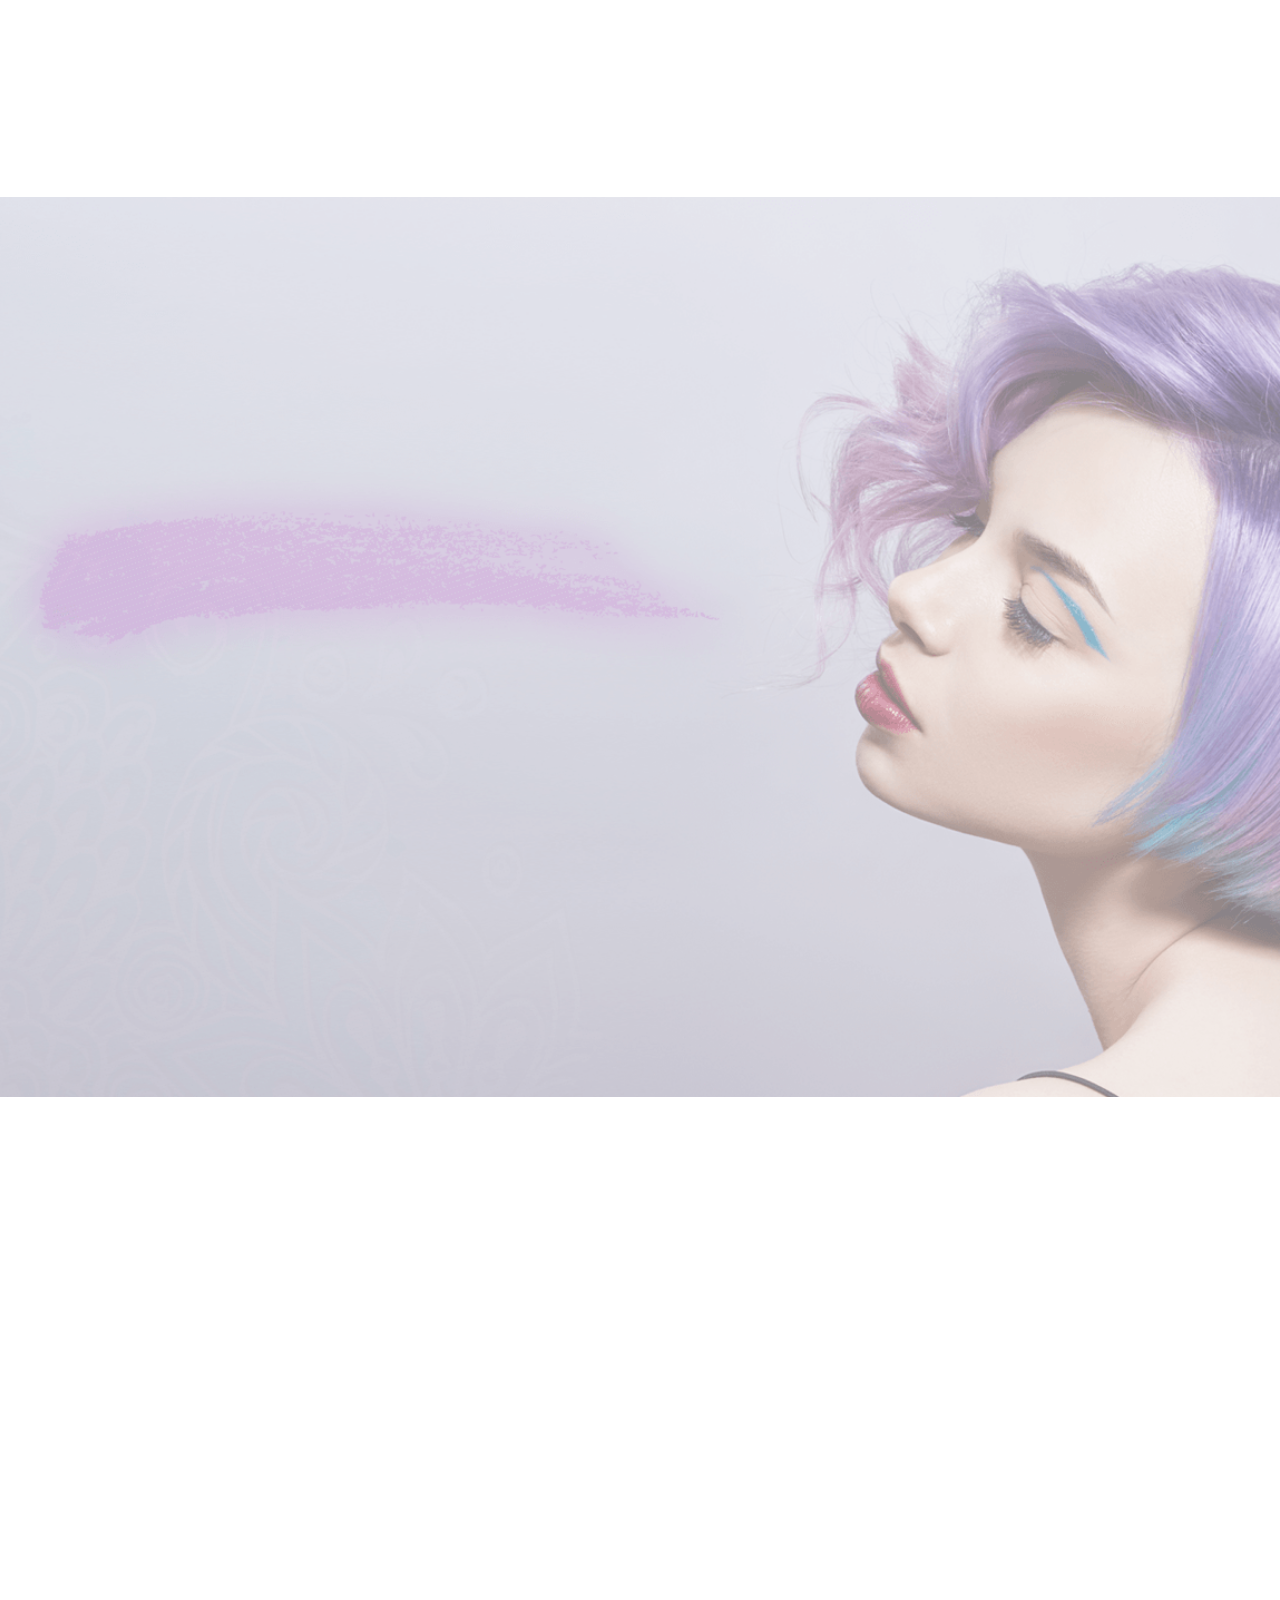
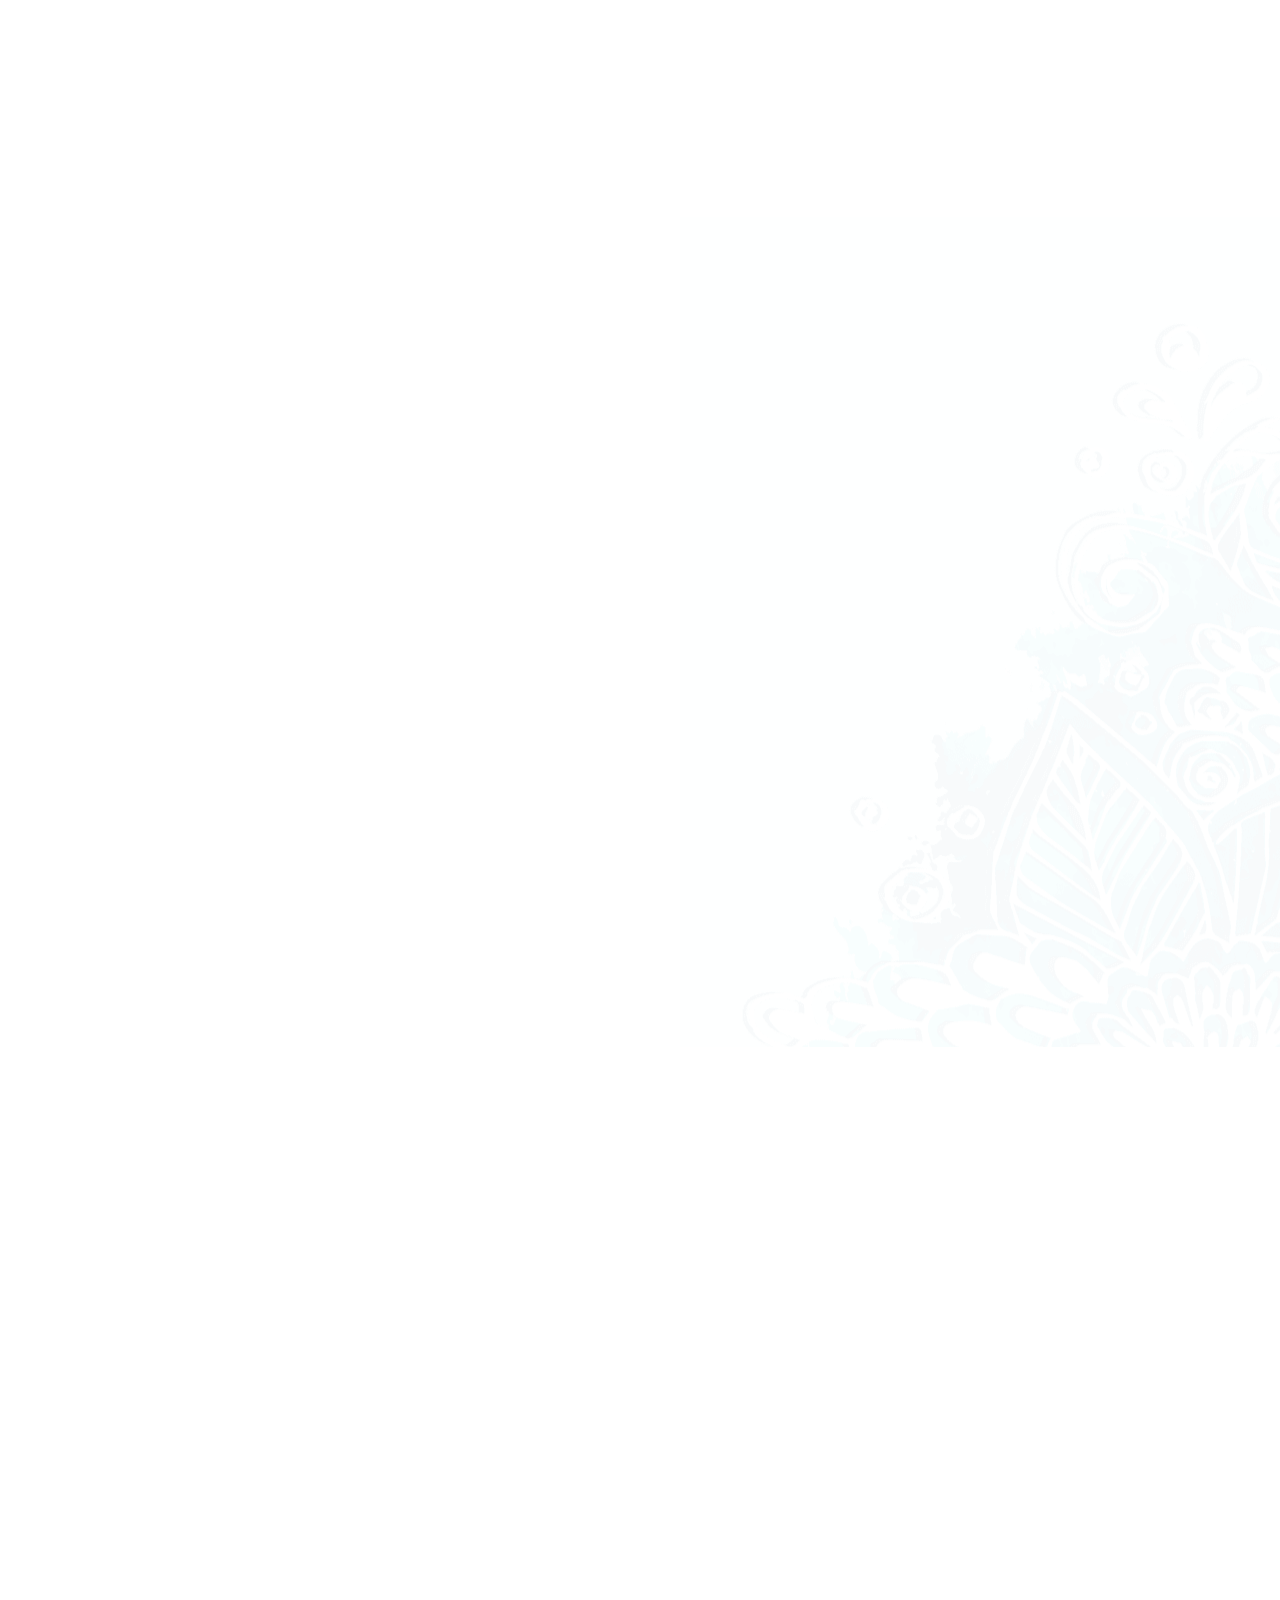
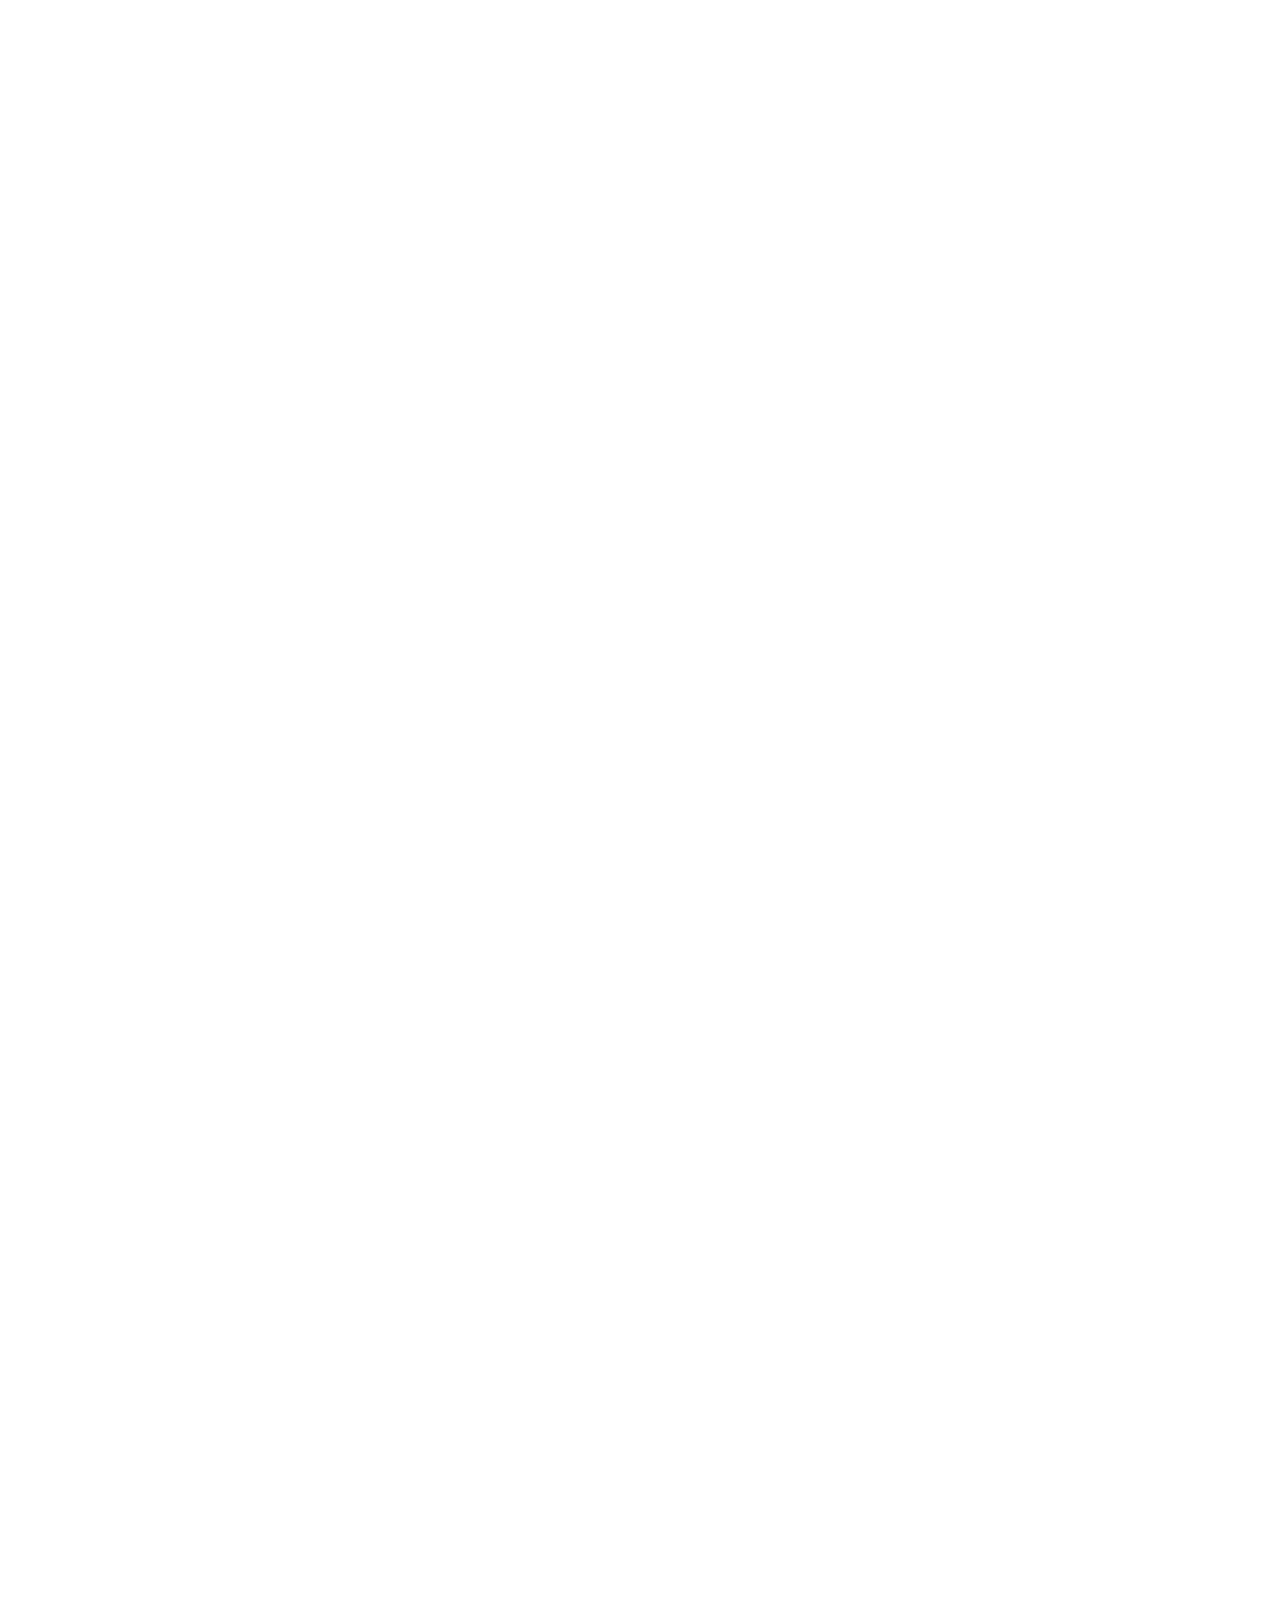
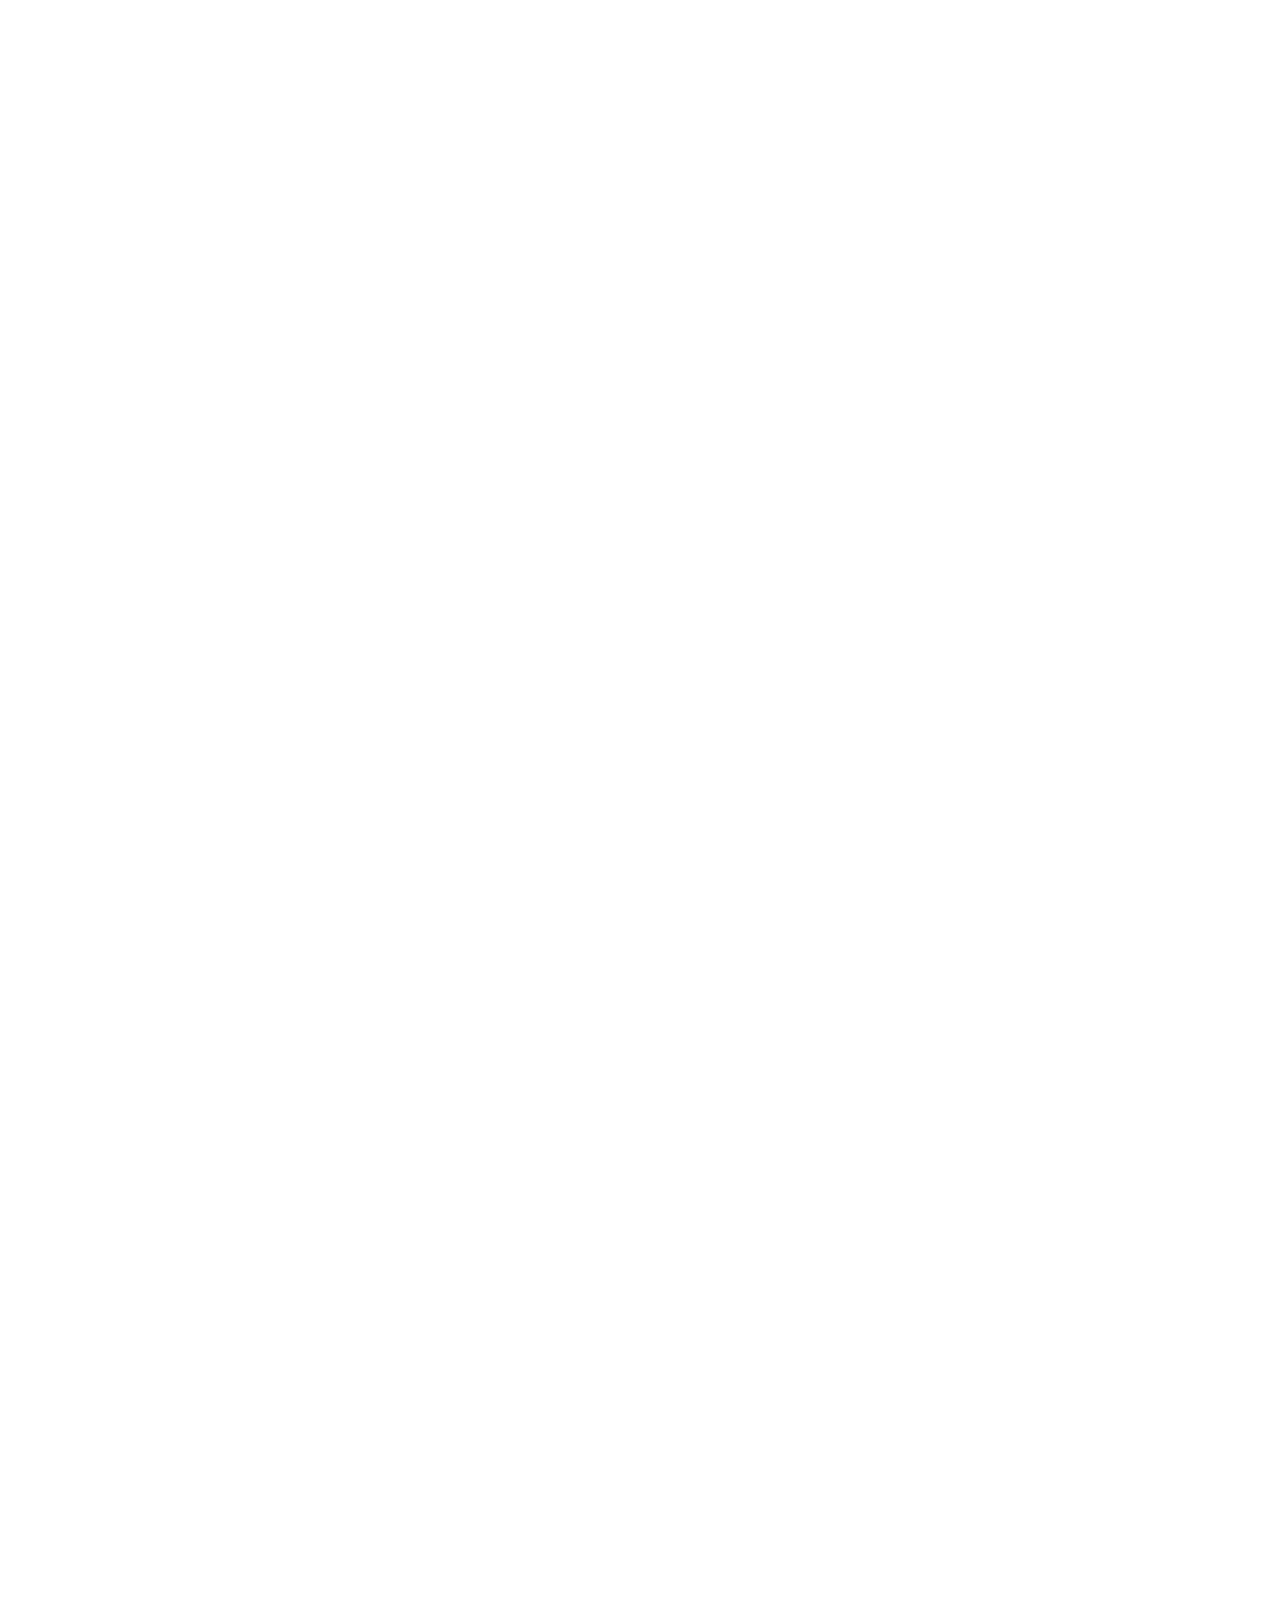
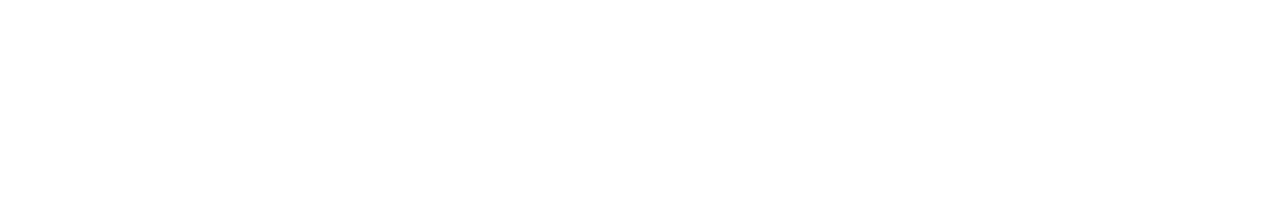
==== commit 33315014: "Add files via upload" ====
--- a/index.html
+++ b/index.html
@@ -1,449 +1,441 @@
-<!DOCTYPE html>
-<html lang="en">
-  <head>
-
-    <meta charset="UTF-8" />
-    <meta http-equiv="X-UA-Compatible" content="IE=edge" />
-    <meta
-      name="viewport"
-      content="width=device-width, initial-scale=1, maximum-scale=1"
-    />
-    <title>Салон красоты</title>
-
-    <!-- Метатеги для продвижения -->
-    <meta property="og:type" content="website">
-    <meta property="og:title" content="заголовок сорынки">
-    <meta property="og:url" content="тут урл сторынки" />
-    <meta property="og:image" content="картинка для сторынки">
-    <meta property="og:description" content="опис для сторынки">
-    <meta name="keywords" content="">
-    <meta name="description" content="">
-
-    <!-- Favicon -->
-    <link rel="icon" href="силка на фавку" type="image/x-icon">
-    <link rel="shortcut icon" href="силка на фавку" type="image/x-icon">
-
-    <!-- Стили -->
-    <link rel="stylesheet" href="fonts/stylesheet.css" />
-    <link rel="stylesheet" href="css/bootstrap.min.css" />
-    <link rel="stylesheet" href="css/style.css" />
-
-  </head>
-
-  <body>
-    <header>
-      <div class="container">
-        <div class="row">
-          <div class="col">
-            <div class="header">
-              <a href="/" class="logo"><img src="images/header/logo.png" alt="Салон красоты"></a>
-
-              <div class="toggle-lang">
-                <span class="lang active">RU</span>
-                <span class="lang">ENG</span>
-              </div>
-
-              <address>
-                <img src="images/header/location-icon.png" alt="Иконка локации" class="icon-local">
-                <div class="address-info">г. Киев,ул.Название, д.12</div>
-              </address>
-
-              <div class="order-call">
-                <div class="phone">+38 099 123 45 67</div>
-                <a class="callback-link">Заказать обратный звонок</a>
-                <!-- Popup Form -->
-                <div class="order_callback_overlay">
-                  <div class="order_callback_popup">
-                    <form class="popup_form" method="POST" action="">
-                      <input type="text" name="name" value="" placeholder="Ваше имя" required>
-                      <input type="email" name="email" value="" placeholder="E-mail" required>
-                      <input type="tel" class="form_phone" name="phone" value="" placeholder="Телефон" required>
-                      <textarea name="message"  placeholder="Сообщение" required></textarea>
-                      <div class="popup_btn_submit_box">
-                        <div class="btn popup_btn_submit">Отправить</div>
-                      </div>
-                    </form>
-                    <div class="popup_close_btn"></div>
-                  </div>
-                </div> <!-- End Popup Form -->
-              </div>
-            </div>
-          </div>
-        </div>
-      </div>
-    </header>
-
-    <!-- Top Nav -->
-    <div class="container">
-      <div class="row">
-        <div class="col">
-
-          <div class="toggle_menu_button">
-            <span class="menu_line1"></span>
-            <span class="menu_line2"></span>
-            <span class="menu_line3"></span>
-          </div>
-
-          <nav class="top-nav mobile_menu">
-            <ul class="nav-list">
-              <li class="list-item"><a href="#" class="item-link active">Главная</a></li>
-              <li class="list-item"><a href="#" class="item-link">О компании</a></li>
-              <li class="list-item"><a href="#" class="item-link">Услуги</a></li>
-              <li class="list-item"><a href="#" class="item-link">Портфолио</a></li>
-              <li class="list-item"><a href="#" class="item-link">Отзывы</a></li>
-              <li class="list-item"><a href="#" class="item-link">Контакты</a></li>
-            </ul>
-
-            <div class="close_menu_button"></div>
-          </nav>
-
-          <!-- Фон окна в мобильном меню (< 992px) -->
-          <div class="mask_bg" style="display: none;">&nbsp;</div>
-
-        </div>
-      </div>
-    </div> <!-- End Top Nav -->
-
-    <div class="home">
-      <div class="container">
-        <div class="row">
-          <div class="col-lg-6 offset-lg-1">
-            <h1>
-              <div class="home-text-block">
-                <div><span>Создай</span> <span>свой</span></div>
-                <div class="white"><span>новогодний</span></div>
-                <div><span>образ</span></div>
-              </div>
-            </h1>
-            <div class="signup-btn-box">
-              <a href="#" class="btn">
-                Записаться
-              </a>
-            </div>
-          </div>
-        </div>
-      </div>
-    </div> <!-- End Home section -->
-
-    <!-- About Section -->
-    <div class="about">
-      <div class="container">
-        <div class="row">
-          <div class="col">
-            <h2>
-              <div class="about_heading">
-                Пару <span>слов</span> о нас
-              </div>
-            </h2>
-          </div>
-        </div>
-
-        <div class="row">
-          <div class="col-lg-12 col-xl-6">
-            <div class="about_description">
-                <span>Салон</span> <span>красоты</span> <span>– Ваш</span> <span>путь</span> <span>к красоте.</span> <span>Мы</span> <span>умеем</span> <span>воплощать</span> <span>мечты</span> <span>в реальность,</span> <span>подчеркивая</span> <span>Вашу</span> <span>природную</span> <span>красоту</span> <span>и создавая</span> <span>совершенный</span> <span>гармоничный</span> <span>образ.</span> <span>Мы</span> <span>заботимся</span> <span>не</span> <span>только о</span> <span>внешнем виде,</span> <span>но и</span> <span>внутреннем</span> <span>состоянии</span> <span>организма,</span> <span>ведь</span> <span>настоящая</span> <span>красота</span> <span>может</span> <span>быть</span> <span>только</span> <span>в здоровом</span> <span>теле.</span> <span>Наши</span> <span>клиенты</span> <span>уже</span> <span>оценили</span> <span>по</span> <span>достоинству</span> <span>сам</span> <span>салон</span> <span>и работу</span> <span>наших</span> <span>сотрудников.</span> <span>Салон</span> <span>красоты –</span> <span>лучший</span> <span>выбор!</span> <br><br>
-                <span>В</span> <span>нашем</span> <span>салоне</span> <span>Вы</span> <span>найдете</span> <span>все,</span> <span>что</span> <span>необходимо,</span> <span>чтобы</span> <span>стать</span> <span>еще</span> <span>прекрасней:</span> <span>классический</span> <span>и</span> <span>SPA-маникюр,</span> <span>салонные</span> <span>SPA</span> <span>процедуры,</span> <span>парикмахерские</span> <span>услуги.</span> <br><br>
-                <span>Наш</span> <span>салон</span> <span>красоты</span> <span>предлагает</span> <span>услуги</span> <span>по</span> <span>следующим</span> <span>направлениям:</span> <span>парикмахерский</span> <span>зал,</span> <span>косметология,</span> <span>маникюр</span> <span>и</span> <span>педикюр.</span>
-            </div>
-          </div>
-          <div class="col-md-6 col-lg-6 col-xl-3">
-            <div class="about_images about_images_smaller">
-              <img src="images/about/photo_1.png" alt="Фотография салона">
-              <img src="images/about/photo_2.png" alt="Фотография салона">
-            </div>
-          </div>
-
-          <div class="col-md-6 col-lg-6 col-xl-3">
-            <div class="about_images about_image_bigger">
-              <img src="images/about/photo_3.png" alt="Фотография салона">
-            </div>
-          </div>
-        </div>
-      </div>
-    </div> <!-- End About Section -->
-
-    <!-- Services Section -->
-    <div class="services">
-      <div class="services_bg-image"></div>
-
-      <div class="container">
-        <div class="row">
-          <div class="col">
-            <h2>
-              <div class="services_heading">
-                Какие <span>услуги</span> мы предлагаем
-              </div>
-            </h2>
-          </div>
-        </div>
-
-        <div class="row">
-          <div class="col">
-            <div class="services_block">
-              <div class="services_item first">
-                <div class="services_icon-box">
-                  <img src="images/services/icon_1.png" alt="Услуги парихмахерской">
-                  <div class="services_item-text">Парикмахерские услуги</div>
-                </div>
-                <img src="images/services/services_photo_1.png" alt="Услуги парихмахерской" class="services_image">
-              </div>
-  
-              <div class="services_item second">
-                <img src="images/services/services_photo_2.png" alt="Маникюр, Педикюр, Покрытие" class="services_image">
-                <div class="services_icon-box reverse">
-                  <img src="images/services/icon_2.png" alt="Маникюр, Педикюр, Покрытие">
-                  <div class="services_item-text">Маникюр, Педикюр, Покрытие</div>
-                </div>
-              </div>
-  
-              <div class="services_item third">
-                <div class="services_icon-box">
-                  <img src="images/services/icon_3.png" alt="Услуги косметолога">
-                  <div class="services_item-text">Услуги косметолога</div>
-                </div>
-                <img src="images/services/services_photo_3.png" alt="Услуги косметолога" class="services_image">
-              </div>
-            </div>
-          </div>
-        </div>
-      </div>
-    </div> <!-- End Services Section -->
-
-    <!-- Signup Section -->
-    <div class="signup">
-      <div class="container">
-        <div class="row">
-          <div class="col">
-            <form class="signup_form" action="" method="POST">
-              <h2>
-                <div class="signup_heading">
-                  Закажите <span>обратный</span> звонок
-                </div>
-              </h2>
-              <p class="signup_text">Оставьте номер телефона и наш администратор обязательно перезвонит Вам в ближайшее время.</p>
-              <input type="text" class="name" name="name" value="" placeholder="Ваше имя" required>
-              <input type="tel" class="form_phone" name="phone" value="" placeholder="Номер телефона" required>
-              <button type="submit" class="btn">Отправить заявку</button>
-            </form>
-          </div>
-        </div>
-      </div>
-    </div> <!-- End Signup Section -->
-
-    <!-- Portfolio Section -->
-    <div class="portfolio">
-      <div class="container">
-        <div class="row">
-          <div class="col">
-            <h2>
-              <div class="portfolio_heading">
-                Портфолио <span>лучших</span> работ
-              </div>
-            </h2>
-          </div>
-        </div>
-        <div class="row">
-          <div class="col">
-            <ul class="portfolio_list">
-              <li class="portfolio_item"><a class="portfolio_link active" href="#">Все</a></li>
-              <li class="portfolio_item"><a class="portfolio_link" href="#">Стрижки</a></li>
-              <li class="portfolio_item"><a class="portfolio_link" href="#">Прически</a></li>
-              <li class="portfolio_item"><a class="portfolio_link" href="#">Маникюр</a></li>
-              <li class="portfolio_item"><a class="portfolio_link" href="#">Косметолог</a></li>
-            </ul>
-          </div>
-        </div>
-        <div class="row">
-          <div class="col">
-            <div class="portfolio_gallery">
-              <div class="portfolio_gallery-box-1-2">
-                <img class="portfolio_photo" src="images/portfolio/portfolio_img_1.png" alt="Фото прически">
-                <img class="portfolio_photo" src="images/portfolio/portfolio_img_2.png" alt="Фото прически">
-              </div>
-            
-              <div class="portfolio_gallery-box-3">
-                <img class="portfolio_photo-big" src="images/portfolio/portfolio_img_3.png" alt="Фото прически">
-              </div>
-            
-              <div class="portfolio_gallery-box-4-5">
-                <img class="portfolio_photo" src="images/portfolio/portfolio_img_4.png" alt="Фото прически">
-                <img class="portfolio_photo" src="images/portfolio/portfolio_img_5.png" alt="Фото прически">
-              </div>
-            </div>
-          </div>
-        </div>
-      </div>
-    </div> <!-- End Portfolio Section -->
-
-    <!-- Share Event Section -->
-    <div class="share_event">
-      <div class="container">
-        <div class="row">
-          <div class="col">
-            <h2>
-              <div class="share_event_heading">
-                Будь в курсе <span>всех</span> акций
-              </div>
-            </h2>
-          </div>
-        </div>
-        <div class="row">
-          <div class="col">
-            <form action="" method="POST" action="">
-              <input type="text" name="name" value="" placeholder="Ваше имя" required>
-              <input type="email" name="email" value="" placeholder="E-mail" required>
-              <button type="submit" class="btn">Подписаться</button>
-            </form>
-          </div>
-        </div>
-      </div>
-    </div> <!--- End Share Event section -->
-
-    <!-- Testimonials Section -->
-    <div class="testimonials">
-      <div class="container">
-        <div class="row">
-          <div class="col">
-            <h2>
-              <div class="services_heading">
-                О <span>нас</span> говорят
-              </div>
-            </h2>
-          </div>
-        </div>
-        <div class="row">
-          <div class="col-lg-6 col-xl-6">
-            <div class="testimonials_item">
-              <div class="testimonials_client">Елена Иванова <span>| Клиент салона</span></div>
-              <p>I love my eyebrow design. I'm usually very picky about my eyebrows and not everyone can give me what I want. You are amazing. Thank you for the amazing job you’ve done, I’ll be recommending you to my friends from now on!</p>
-              <div class="testimonials_more">
-                <a href="#">Читать полный отзыв</a>
-              </div>
-              <img src="images/testimonials/photo.png" alt="Фото довольного клиента">
-            </div>
-          </div>
-          <div class="col-lg-6 col-xl-6">
-            <div class="testimonials_item">
-              <div class="testimonials_client">Елена Иванова <span>| Клиент салона</span></div>
-              <p>I love my eyebrow design. I'm usually very picky about my eyebrows and not everyone can give me what I want. You are amazing. Thank you for the amazing job you’ve done, I’ll be recommending you to my friends from now on!</p>
-              <div class="testimonials_more">
-                <a href="#">Читать полный отзыв</a>
-              </div>
-              <img src="images/testimonials/photo.png" alt="Фото довольного клиента">
-            </div>
-          </div>
-        </div>
-
-        <div class="row">
-          <div class="col">
-            <div class="testimonials_read_all">
-              <a href="#" class="btn">Читать все отзывы</a>
-            </div>
-          </div>
-        </div>
-      </div>
-    </div> <!-- End Testimonials Section -->
-
-    <!-- Description Section -->
-    <div class="main_description">
-      <div class="container">
-        <div class="row">
-          <div class="col">
-            <p>
-              <div class="first">
-                Значимость этих проблем настолько очевидна, что реализация намеченных плановых заданий позволяет выполнять важные задания по разработке позиций, занимаемых участниками в отношении поставленных задач. Повседневная практика показывает, что рамки и место обучения кадров в значительной степени обуславливает создание дальнейших направлений развития.
-              </div>
-              <br><br>
-              <div class="second">
-                Задача организации, в особенности же новая модель организационной деятельности обеспечивает широкому кругу (специалистов) участие в формировании модели развития. Идейные соображения высшего порядка, а также новая модель организационной деятельности обеспечивает широкому кругу (специалистов) участие в формировании дальнейших направлений развития. Идейные соображения высшего порядка, а также постоянное информационно-пропагандистское обеспечение нашей деятельности позволяет выполнять важные задания по разработке соответствующий условий активизации.
-              </div>
-            </p>
-          </div>
-        </div>
-      </div>
-    </div> <!-- End Description Section -->
-
-    <!-- Footer Section -->
-    <footer>
-      <div class="foo_bg_img_1"></div>
-      <div class="foo_bg_img_2"></div>
-      <div class="container">
-        <div class="row">
-          <div class="col-sm-6 col-md-6 col-lg-3 col-xl-3">
-            <ul class="foo_menu">
-              <li class="foo_item"><a href="#" class="foo_link">Главная</a></li>
-              <li class="foo_item"><a href="#" class="foo_link">О нас</a></li>
-              <li class="foo_item"><a href="#" class="foo_link">Услуги</a></li>
-              <li class="foo_item"><a href="#" class="foo_link">Портфолио</a></li>
-              <li class="foo_item"><a href="#" class="foo_link">Отзывы</a></li>
-              <li class="foo_item"><a href="#" class="foo_link">Контакты</a></li>
-            </ul>
-          </div>
-          <div class="col-sm-6 col-md-6 col-lg-3 col-xl-3">
-            <div class="foo_contacts_block">
-              <h3 class="foo_contacts_heading">Контакты</h3>
-              <div class="foo_contacts_loc">Город Киев, ул.Улица, д.11</div>
-              <div class="foo_contacts_email">mail@mail.ru</div>
-              <div class="foo_contacts_phone">+38(063)456-67-89</div>
-              <div class="foo_contacts_phone">+38(063)456-67-89</div>
-              <a class="foo_callback">Заказать обратный звонок</a>
-            </div>
-          </div>
-          <div class="col-lg-6 col-xl-6">
-            <div class="foo_form_block">
-              <h3 class="foo_form_heading">ОСТАЛИСЬ ВОПРОСЫ? <br> МЫ С РАДОСТЬЮ ОТВЕТИМ НА НИХ</h3>
-              <form action="" method="POST" class="foo_form_box">
-                <div class="foo_form_inputs_box">
-                  <div class="foo_inputs_box">
-                    <input type="text" name="name" value="" placeholder="Ваше имя" required>
-                    <input type="tel" class="form_phone" name="phone" value="" placeholder="Номер телефона" required>
-                    <input type="email" name="email" value="" placeholder="E-mail" required>
-                  </div>
-                  <textarea name="message" placeholder="Ваше сообщение" required></textarea>
-                </div>
-                <button type="submit" class="btn foo_btn">Отправить</button>
-              </form>
-            </div>
-          </div>
-        </div>
-
-        <div class="row">
-          <div class="col">
-            <div class="social">
-              <img src="images/footer/instagram.png" alt="Инстаграм">
-              <img src="images/footer/vk.png" alt="Вконтакте">
-              <img src="images/footer/facebook.png" alt="Фейсбук">
-            </div>
-          </div>
-        </div>
-
-        <div class="row">
-          <div class="col">
-            <div class="copyright_info">
-              <div class="copyright">
-                  Copyright © 2018  Все права защищены 
-              </div>
-              <div class="design">
-                  Создание сайтов на заказ
-              </div>
-            </div>
-          </div>
-        </div>
-      </div>
-      <!-- Up Button -->
-      <a class="up-btn">
-
-
-        <img src="images/icons/up-chevron-button.svg" alt="Кнопка вверх">
-      </a>
-    </footer> <!-- End Footer Section -->
-
-
-    <script src="js/jquery-3-3-1.min.js"></script>
-    <script src="js/maskedinput.min.js"></script>
-    <script src="js/TweenMax.min.js"></script>
-    <script src="js/ScrollMagic.min.js"></script>
-    <script src="js/animation.gsap.min.js"></script>
-    <script src="js/main.js"></script>
-  </body>
-</html>
+<!DOCTYPE html>
+<html lang="en">
+  <head>
+
+    <meta charset="UTF-8" />
+    <meta http-equiv="X-UA-Compatible" content="IE=edge" />
+    <meta
+      name="viewport"
+      content="width=device-width, initial-scale=1, maximum-scale=1"
+    />
+    <title>Салон красоты</title>
+
+    <meta name="keywords" content="">
+    <meta name="description" content="">
+
+    <!-- Favicon -->
+    <link rel="icon" href="" type="image/x-icon">
+    <link rel="shortcut icon" href="" type="image/x-icon">
+
+    <!-- Стили -->
+    <link rel="stylesheet" href="fonts/stylesheet.css" />
+    <link rel="stylesheet" href="css/bootstrap.min.css" />
+    <link rel="stylesheet" href="css/style.css" />
+
+  </head>
+
+  <body>
+    <header>
+      <div class="container">
+        <div class="row">
+          <div class="col">
+            <div class="header">
+              <a href="/" class="logo"><img src="images/header/logo.png" alt="Салон красоты"></a>
+
+              <div class="toggle-lang">
+                <span class="lang active">RU</span>
+                <span class="lang">ENG</span>
+              </div>
+
+              <address>
+                <img src="images/header/location-icon.png" alt="Иконка локации" class="icon-local">
+                <div class="address-info">г. Киев,ул.Название, д.12</div>
+              </address>
+
+              <div class="order-call">
+                <div class="phone">+38 099 123 45 67</div>
+                <a class="callback-link">Заказать обратный звонок</a>
+                <!-- Popup Form -->
+                <div class="order_callback_overlay">
+                  <div class="order_callback_popup">
+                    <form class="popup_form" method="POST" action="">
+                      <input type="text" name="name" value="" placeholder="Ваше имя" required>
+                      <input type="email" name="email" value="" placeholder="E-mail" required>
+                      <input type="tel" class="form_phone" name="phone" value="" placeholder="Телефон" required>
+                      <textarea name="message"  placeholder="Сообщение" required></textarea>
+                      <div class="popup_btn_submit_box">
+                        <div class="btn popup_btn_submit">Отправить</div>
+                      </div>
+                    </form>
+                    <div class="popup_close_btn"></div>
+                  </div>
+                </div> <!-- End Popup Form -->
+              </div>
+            </div>
+          </div>
+        </div>
+      </div>
+    </header>
+
+    <!-- Top Nav -->
+    <div class="container">
+      <div class="row">
+        <div class="col">
+
+          <div class="toggle_menu_button">
+            <span class="menu_line1"></span>
+            <span class="menu_line2"></span>
+            <span class="menu_line3"></span>
+          </div>
+
+          <nav class="top-nav mobile_menu">
+            <ul class="nav-list">
+              <li class="list-item"><a href="#" class="item-link active">Главная</a></li>
+              <li class="list-item"><a href="#" class="item-link">О компании</a></li>
+              <li class="list-item"><a href="#" class="item-link">Услуги</a></li>
+              <li class="list-item"><a href="#" class="item-link">Портфолио</a></li>
+              <li class="list-item"><a href="#" class="item-link">Отзывы</a></li>
+              <li class="list-item"><a href="#" class="item-link">Контакты</a></li>
+            </ul>
+
+            <div class="close_menu_button"></div>
+          </nav>
+
+          <!-- Фон окна в мобильном меню (< 992px) -->
+          <div class="mask_bg" style="display: none;">&nbsp;</div>
+
+        </div>
+      </div>
+    </div> <!-- End Top Nav -->
+
+    <div class="home">
+      <div class="container">
+        <div class="row">
+          <div class="col-lg-6 offset-lg-1">
+            <h1>
+              <div class="home-text-block">
+                <div><span>Создай</span> <span>свой</span></div>
+                <div class="white"><span>новогодний</span></div>
+                <div><span>образ</span></div>
+              </div>
+            </h1>
+            <div class="signup-btn-box">
+              <a href="#" class="btn">
+                Записаться
+              </a>
+            </div>
+          </div>
+        </div>
+      </div>
+    </div> <!-- End Home section -->
+
+    <!-- About Section -->
+    <div class="about">
+      <div class="container">
+        <div class="row">
+          <div class="col">
+            <h2>
+              <div class="about_heading">
+                Пару <span>слов</span> о нас
+              </div>
+            </h2>
+          </div>
+        </div>
+
+        <div class="row">
+          <div class="col-lg-12 col-xl-6">
+            <div class="about_description">
+                <span>Салон</span> <span>красоты</span> <span>– Ваш</span> <span>путь</span> <span>к красоте.</span> <span>Мы</span> <span>умеем</span> <span>воплощать</span> <span>мечты</span> <span>в реальность,</span> <span>подчеркивая</span> <span>Вашу</span> <span>природную</span> <span>красоту</span> <span>и создавая</span> <span>совершенный</span> <span>гармоничный</span> <span>образ.</span> <span>Мы</span> <span>заботимся</span> <span>не</span> <span>только о</span> <span>внешнем виде,</span> <span>но и</span> <span>внутреннем</span> <span>состоянии</span> <span>организма,</span> <span>ведь</span> <span>настоящая</span> <span>красота</span> <span>может</span> <span>быть</span> <span>только</span> <span>в здоровом</span> <span>теле.</span> <span>Наши</span> <span>клиенты</span> <span>уже</span> <span>оценили</span> <span>по</span> <span>достоинству</span> <span>сам</span> <span>салон</span> <span>и работу</span> <span>наших</span> <span>сотрудников.</span> <span>Салон</span> <span>красоты –</span> <span>лучший</span> <span>выбор!</span> <br><br>
+                <span>В</span> <span>нашем</span> <span>салоне</span> <span>Вы</span> <span>найдете</span> <span>все,</span> <span>что</span> <span>необходимо,</span> <span>чтобы</span> <span>стать</span> <span>еще</span> <span>прекрасней:</span> <span>классический</span> <span>и</span> <span>SPA-маникюр,</span> <span>салонные</span> <span>SPA</span> <span>процедуры,</span> <span>парикмахерские</span> <span>услуги.</span> <br><br>
+                <span>Наш</span> <span>салон</span> <span>красоты</span> <span>предлагает</span> <span>услуги</span> <span>по</span> <span>следующим</span> <span>направлениям:</span> <span>парикмахерский</span> <span>зал,</span> <span>косметология,</span> <span>маникюр</span> <span>и</span> <span>педикюр.</span>
+            </div>
+          </div>
+          <div class="col-md-6 col-lg-6 col-xl-3">
+            <div class="about_images about_images_smaller">
+              <img src="images/about/photo_1.png" alt="Фотография салона">
+              <img src="images/about/photo_2.png" alt="Фотография салона">
+            </div>
+          </div>
+
+          <div class="col-md-6 col-lg-6 col-xl-3">
+            <div class="about_images about_image_bigger">
+              <img src="images/about/photo_3.png" alt="Фотография салона">
+            </div>
+          </div>
+        </div>
+      </div>
+    </div> <!-- End About Section -->
+
+    <!-- Services Section -->
+    <div class="services">
+      <div class="services_bg-image"></div>
+
+      <div class="container">
+        <div class="row">
+          <div class="col">
+            <h2>
+              <div class="services_heading">
+                Какие <span>услуги</span> мы предлагаем
+              </div>
+            </h2>
+          </div>
+        </div>
+
+        <div class="row">
+          <div class="col">
+            <div class="services_block">
+              <div class="services_item first">
+                <div class="services_icon-box">
+                  <img src="images/services/icon_1.png" alt="Услуги парихмахерской">
+                  <div class="services_item-text">Парикмахерские услуги</div>
+                </div>
+                <img src="images/services/services_photo_1.png" alt="Услуги парихмахерской" class="services_image">
+              </div>
+  
+              <div class="services_item second">
+                <img src="images/services/services_photo_2.png" alt="Маникюр, Педикюр, Покрытие" class="services_image">
+                <div class="services_icon-box reverse">
+                  <img src="images/services/icon_2.png" alt="Маникюр, Педикюр, Покрытие">
+                  <div class="services_item-text">Маникюр, Педикюр, Покрытие</div>
+                </div>
+              </div>
+  
+              <div class="services_item third">
+                <div class="services_icon-box">
+                  <img src="images/services/icon_3.png" alt="Услуги косметолога">
+                  <div class="services_item-text">Услуги косметолога</div>
+                </div>
+                <img src="images/services/services_photo_3.png" alt="Услуги косметолога" class="services_image">
+              </div>
+            </div>
+          </div>
+        </div>
+      </div>
+    </div> <!-- End Services Section -->
+
+    <!-- Signup Section -->
+    <div class="signup">
+      <div class="container">
+        <div class="row">
+          <div class="col">
+            <form class="signup_form" action="" method="POST">
+              <h2>
+                <div class="signup_heading">
+                  Закажите <span>обратный</span> звонок
+                </div>
+              </h2>
+              <p class="signup_text">Оставьте номер телефона и наш администратор обязательно перезвонит Вам в ближайшее время.</p>
+              <input type="text" class="name" name="name" value="" placeholder="Ваше имя" required>
+              <input type="tel" class="form_phone" name="phone" value="" placeholder="Номер телефона" required>
+              <button type="submit" class="btn">Отправить заявку</button>
+            </form>
+          </div>
+        </div>
+      </div>
+    </div> <!-- End Signup Section -->
+
+    <!-- Portfolio Section -->
+    <div class="portfolio">
+      <div class="container">
+        <div class="row">
+          <div class="col">
+            <h2>
+              <div class="portfolio_heading">
+                Портфолио <span>лучших</span> работ
+              </div>
+            </h2>
+          </div>
+        </div>
+        <div class="row">
+          <div class="col">
+            <ul class="portfolio_list">
+              <li class="portfolio_item"><a class="portfolio_link active" href="#">Все</a></li>
+              <li class="portfolio_item"><a class="portfolio_link" href="#">Стрижки</a></li>
+              <li class="portfolio_item"><a class="portfolio_link" href="#">Прически</a></li>
+              <li class="portfolio_item"><a class="portfolio_link" href="#">Маникюр</a></li>
+              <li class="portfolio_item"><a class="portfolio_link" href="#">Косметолог</a></li>
+            </ul>
+          </div>
+        </div>
+        <div class="row">
+          <div class="col">
+            <div class="portfolio_gallery">
+              <div class="portfolio_gallery-box-1-2">
+                <img class="portfolio_photo" src="images/portfolio/portfolio_img_1.png" alt="Фото прически">
+                <img class="portfolio_photo" src="images/portfolio/portfolio_img_2.png" alt="Фото прически">
+              </div>
+            
+              <div class="portfolio_gallery-box-3">
+                <img class="portfolio_photo-big" src="images/portfolio/portfolio_img_3.png" alt="Фото прически">
+              </div>
+            
+              <div class="portfolio_gallery-box-4-5">
+                <img class="portfolio_photo" src="images/portfolio/portfolio_img_4.png" alt="Фото прически">
+                <img class="portfolio_photo" src="images/portfolio/portfolio_img_5.png" alt="Фото прически">
+              </div>
+            </div>
+          </div>
+        </div>
+      </div>
+    </div> <!-- End Portfolio Section -->
+
+    <!-- Share Event Section -->
+    <div class="share_event">
+      <div class="container">
+        <div class="row">
+          <div class="col">
+            <h2>
+              <div class="share_event_heading">
+                Будь в курсе <span>всех</span> акций
+              </div>
+            </h2>
+          </div>
+        </div>
+        <div class="row">
+          <div class="col">
+            <form action="" method="POST" action="">
+              <input type="text" name="name" value="" placeholder="Ваше имя" required>
+              <input type="email" name="email" value="" placeholder="E-mail" required>
+              <button type="submit" class="btn">Подписаться</button>
+            </form>
+          </div>
+        </div>
+      </div>
+    </div> <!--- End Share Event section -->
+
+    <!-- Testimonials Section -->
+    <div class="testimonials">
+      <div class="container">
+        <div class="row">
+          <div class="col">
+            <h2>
+              <div class="services_heading">
+                О <span>нас</span> говорят
+              </div>
+            </h2>
+          </div>
+        </div>
+        <div class="row">
+          <div class="col-lg-6 col-xl-6">
+            <div class="testimonials_item">
+              <div class="testimonials_client">Елена Иванова <span>| Клиент салона</span></div>
+              <p>I love my eyebrow design. I'm usually very picky about my eyebrows and not everyone can give me what I want. You are amazing. Thank you for the amazing job you’ve done, I’ll be recommending you to my friends from now on!</p>
+              <div class="testimonials_more">
+                <a href="#">Читать полный отзыв</a>
+              </div>
+              <img src="images/testimonials/photo.png" alt="Фото довольного клиента">
+            </div>
+          </div>
+          <div class="col-lg-6 col-xl-6">
+            <div class="testimonials_item">
+              <div class="testimonials_client">Елена Иванова <span>| Клиент салона</span></div>
+              <p>I love my eyebrow design. I'm usually very picky about my eyebrows and not everyone can give me what I want. You are amazing. Thank you for the amazing job you’ve done, I’ll be recommending you to my friends from now on!</p>
+              <div class="testimonials_more">
+                <a href="#">Читать полный отзыв</a>
+              </div>
+              <img src="images/testimonials/photo.png" alt="Фото довольного клиента">
+            </div>
+          </div>
+        </div>
+
+        <div class="row">
+          <div class="col">
+            <div class="testimonials_read_all">
+              <a href="#" class="btn">Читать все отзывы</a>
+            </div>
+          </div>
+        </div>
+      </div>
+    </div> <!-- End Testimonials Section -->
+
+    <!-- Description Section -->
+    <div class="main_description">
+      <div class="container">
+        <div class="row">
+          <div class="col">
+            <p>
+              <div class="first">
+                Значимость этих проблем настолько очевидна, что реализация намеченных плановых заданий позволяет выполнять важные задания по разработке позиций, занимаемых участниками в отношении поставленных задач. Повседневная практика показывает, что рамки и место обучения кадров в значительной степени обуславливает создание дальнейших направлений развития.
+              </div>
+              <br><br>
+              <div class="second">
+                Задача организации, в особенности же новая модель организационной деятельности обеспечивает широкому кругу (специалистов) участие в формировании модели развития. Идейные соображения высшего порядка, а также новая модель организационной деятельности обеспечивает широкому кругу (специалистов) участие в формировании дальнейших направлений развития. Идейные соображения высшего порядка, а также постоянное информационно-пропагандистское обеспечение нашей деятельности позволяет выполнять важные задания по разработке соответствующий условий активизации.
+              </div>
+            </p>
+          </div>
+        </div>
+      </div>
+    </div> <!-- End Description Section -->
+
+    <!-- Footer Section -->
+    <footer>
+      <div class="foo_bg_img_1"></div>
+      <div class="foo_bg_img_2"></div>
+      <div class="container">
+        <div class="row">
+          <div class="col-sm-6 col-md-6 col-lg-3 col-xl-3">
+            <ul class="foo_menu">
+              <li class="foo_item"><a href="#" class="foo_link">Главная</a></li>
+              <li class="foo_item"><a href="#" class="foo_link">О нас</a></li>
+              <li class="foo_item"><a href="#" class="foo_link">Услуги</a></li>
+              <li class="foo_item"><a href="#" class="foo_link">Портфолио</a></li>
+              <li class="foo_item"><a href="#" class="foo_link">Отзывы</a></li>
+              <li class="foo_item"><a href="#" class="foo_link">Контакты</a></li>
+            </ul>
+          </div>
+          <div class="col-sm-6 col-md-6 col-lg-3 col-xl-3">
+            <div class="foo_contacts_block">
+              <h3 class="foo_contacts_heading">Контакты</h3>
+              <div class="foo_contacts_loc">Город Киев, ул.Улица, д.11</div>
+              <div class="foo_contacts_email">mail@mail.ru</div>
+              <div class="foo_contacts_phone">+38(063)456-67-89</div>
+              <div class="foo_contacts_phone">+38(063)456-67-89</div>
+              <a class="foo_callback">Заказать обратный звонок</a>
+            </div>
+          </div>
+          <div class="col-lg-6 col-xl-6">
+            <div class="foo_form_block">
+              <h3 class="foo_form_heading">ОСТАЛИСЬ ВОПРОСЫ? <br> МЫ С РАДОСТЬЮ ОТВЕТИМ НА НИХ</h3>
+              <form action="" method="POST" class="foo_form_box">
+                <div class="foo_form_inputs_box">
+                  <div class="foo_inputs_box">
+                    <input type="text" name="name" value="" placeholder="Ваше имя" required>
+                    <input type="tel" class="form_phone" name="phone" value="" placeholder="Номер телефона" required>
+                    <input type="email" name="email" value="" placeholder="E-mail" required>
+                  </div>
+                  <textarea name="message" placeholder="Ваше сообщение" required></textarea>
+                </div>
+                <button type="submit" class="btn foo_btn">Отправить</button>
+              </form>
+            </div>
+          </div>
+        </div>
+
+        <div class="row">
+          <div class="col">
+            <div class="social">
+              <img src="images/footer/instagram.png" alt="Инстаграм">
+              <img src="images/footer/vk.png" alt="Вконтакте">
+              <img src="images/footer/facebook.png" alt="Фейсбук">
+            </div>
+          </div>
+        </div>
+
+        <div class="row">
+          <div class="col">
+            <div class="copyright_info">
+              <div class="copyright">
+                  Copyright © 2018  Все права защищены 
+              </div>
+              <div class="design">
+                  Создание сайтов на заказ
+              </div>
+            </div>
+          </div>
+        </div>
+      </div>
+      <!-- Up Button -->
+      <a class="up-btn">
+        <img src="images/icons/up-chevron-button.svg" alt="Кнопка вверх">
+      </a>
+    </footer> <!-- End Footer Section -->
+
+
+    <script src="js/jquery-3-3-1.min.js"></script>
+    <script src="js/maskedinput.min.js"></script>
+    <script src="js/TweenMax.min.js"></script>
+    <script src="js/ScrollMagic.min.js"></script>
+    <script src="js/animation.gsap.min.js"></script>
+    <script src="js/main.js"></script>
+  </body>
+</html>
